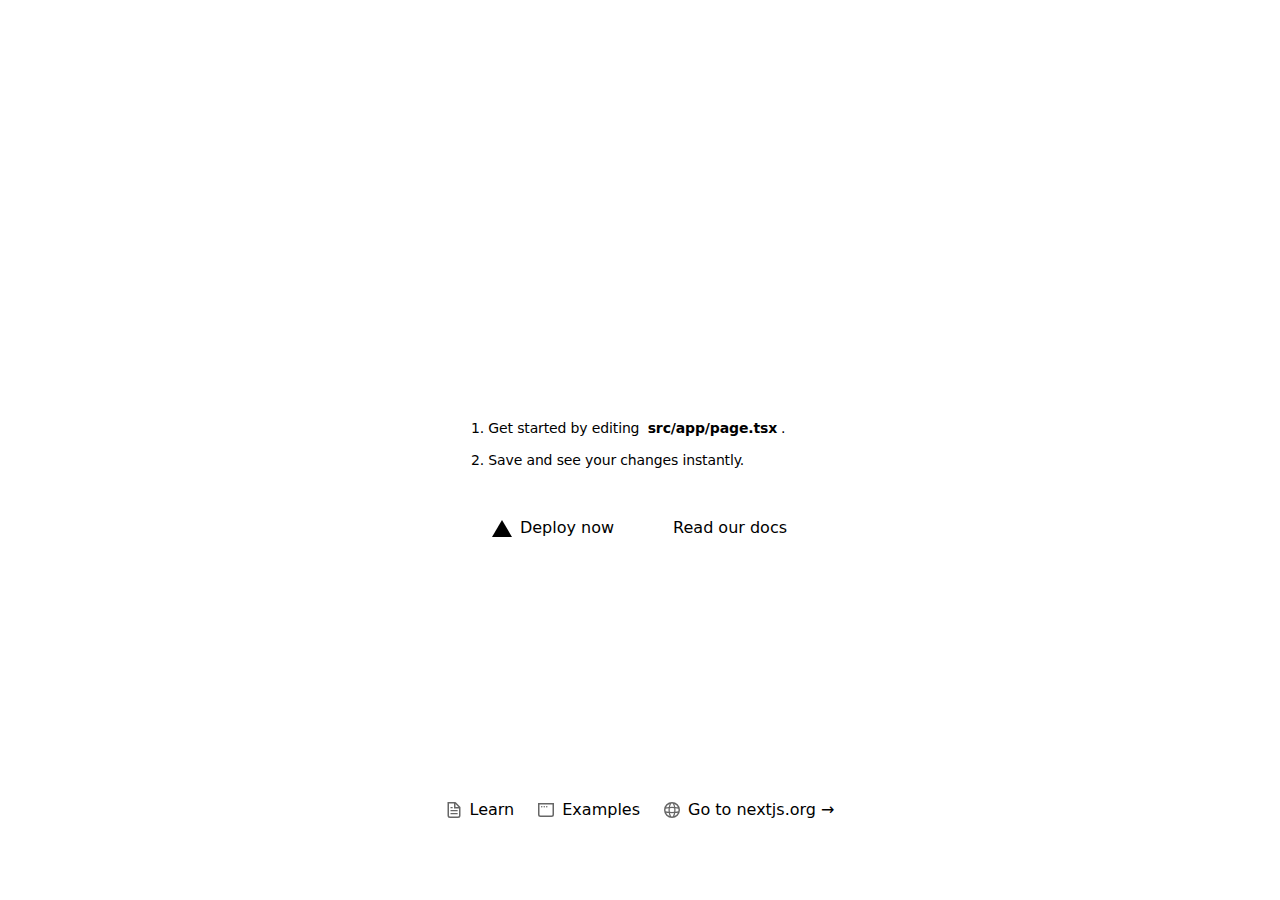
==== index.html @ 349f2f70 "Add files via upload" ====
<!DOCTYPE html><html lang="ru" class="dark text-foreground bg-background"><head><meta charSet="utf-8"/><meta name="viewport" content="width=device-width, initial-scale=1.0, maximum-scale=1.0, user-scalable=no"/><meta name="viewport" content="width=device-width, initial-scale=1, viewport-fit=cover"/><link rel="preload" as="image" href="/next.svg"/><link rel="stylesheet" href="/_next/static/css/9e25732e2ac1446e.css" data-precedence="next"/><link rel="preload" as="script" fetchPriority="low" href="/_next/static/chunks/webpack-11ab1e2c624dd3ed.js"/><script src="/_next/static/chunks/4bd1b696-5b6c0ccbd3c0c9ab.js" async=""></script><script src="/_next/static/chunks/684-99281437c2b98785.js" async=""></script><script src="/_next/static/chunks/main-app-9868507f063e5e89.js" async=""></script><script src="/_next/static/chunks/app/layout-dc37178c2149ed8d.js" async=""></script><script src="/_next/static/chunks/63-017d73ed777e69fa.js" async=""></script><script src="/_next/static/chunks/app/page-a7301f3946f22b91.js" async=""></script><meta name="theme-color" content="#000000"/><title>Create Next App</title><meta name="description" content="Generated by create next app"/><link rel="icon" href="/favicon.ico" type="image/x-icon" sizes="16x16"/><script src="/_next/static/chunks/polyfills-42372ed130431b0a.js" noModule=""></script></head><body><div class="grid grid-rows-[20px_1fr_20px] items-center justify-items-center min-h-screen p-8 pb-20 gap-16 sm:p-20 font-[family-name:var(--font-geist-sans)]"><main class="flex flex-col gap-[32px] row-start-2 items-center sm:items-start"><img alt="Next.js logo" width="180" height="38" decoding="async" data-nimg="1" class="dark:invert" style="color:transparent" src="/next.svg"/><ol class="list-inside list-decimal text-sm/6 text-center sm:text-left font-[family-name:var(--font-geist-mono)]"><li class="mb-2 tracking-[-.01em]">Get started by editing<!-- --> <code class="bg-black/[.05] dark:bg-white/[.06] px-1 py-0.5 rounded font-[family-name:var(--font-geist-mono)] font-semibold">src/app/page.tsx</code>.</li><li class="tracking-[-.01em]">Save and see your changes instantly.</li></ol><div class="flex gap-4 items-center flex-col sm:flex-row"><a class="rounded-full border border-solid border-transparent transition-colors flex items-center justify-center bg-foreground text-background gap-2 hover:bg-[#383838] dark:hover:bg-[#ccc] font-medium text-sm sm:text-base h-10 sm:h-12 px-4 sm:px-5 sm:w-auto" href="https://vercel.com/new?utm_source=create-next-app&amp;utm_medium=appdir-template-tw&amp;utm_campaign=create-next-app" target="_blank" rel="noopener noreferrer"><img alt="Vercel logomark" loading="lazy" width="20" height="20" decoding="async" data-nimg="1" class="dark:invert" style="color:transparent" src="/vercel.svg"/>Deploy now</a><a class="rounded-full border border-solid border-black/[.08] dark:border-white/[.145] transition-colors flex items-center justify-center hover:bg-[#f2f2f2] dark:hover:bg-[#1a1a1a] hover:border-transparent font-medium text-sm sm:text-base h-10 sm:h-12 px-4 sm:px-5 w-full sm:w-auto md:w-[158px]" href="https://nextjs.org/docs?utm_source=create-next-app&amp;utm_medium=appdir-template-tw&amp;utm_campaign=create-next-app" target="_blank" rel="noopener noreferrer">Read our docs</a></div></main><footer class="row-start-3 flex gap-[24px] flex-wrap items-center justify-center"><a class="flex items-center gap-2 hover:underline hover:underline-offset-4" href="https://nextjs.org/learn?utm_source=create-next-app&amp;utm_medium=appdir-template-tw&amp;utm_campaign=create-next-app" target="_blank" rel="noopener noreferrer"><img aria-hidden="true" alt="File icon" loading="lazy" width="16" height="16" decoding="async" data-nimg="1" style="color:transparent" src="/file.svg"/>Learn</a><a class="flex items-center gap-2 hover:underline hover:underline-offset-4" href="https://vercel.com/templates?framework=next.js&amp;utm_source=create-next-app&amp;utm_medium=appdir-template-tw&amp;utm_campaign=create-next-app" target="_blank" rel="noopener noreferrer"><img aria-hidden="true" alt="Window icon" loading="lazy" width="16" height="16" decoding="async" data-nimg="1" style="color:transparent" src="/window.svg"/>Examples</a><a class="flex items-center gap-2 hover:underline hover:underline-offset-4" href="https://nextjs.org?utm_source=create-next-app&amp;utm_medium=appdir-template-tw&amp;utm_campaign=create-next-app" target="_blank" rel="noopener noreferrer"><img aria-hidden="true" alt="Globe icon" loading="lazy" width="16" height="16" decoding="async" data-nimg="1" style="color:transparent" src="/globe.svg"/>Go to nextjs.org →</a></footer></div><script src="/_next/static/chunks/webpack-11ab1e2c624dd3ed.js" async=""></script><script>(self.__next_f=self.__next_f||[]).push([0])</script><script>self.__next_f.push([1,"1:\"$Sreact.fragment\"\n2:I[881,[\"177\",\"static/chunks/app/layout-dc37178c2149ed8d.js\"],\"Providers\"]\n3:I[7555,[],\"\"]\n4:I[1295,[],\"\"]\n5:I[3063,[\"63\",\"static/chunks/63-017d73ed777e69fa.js\",\"974\",\"static/chunks/app/page-a7301f3946f22b91.js\"],\"Image\"]\n6:I[9665,[],\"OutletBoundary\"]\n9:I[9665,[],\"ViewportBoundary\"]\nb:I[9665,[],\"MetadataBoundary\"]\nd:I[6614,[],\"\"]\n:HL[\"/_next/static/css/9e25732e2ac1446e.css\",\"style\"]\n"])</script><script>self.__next_f.push([1,"0:{\"P\":null,\"b\":\"C2e_DMmZC1IGxZqJHC7cS\",\"p\":\"\",\"c\":[\"\",\"\"],\"i\":false,\"f\":[[[\"\",{\"children\":[\"__PAGE__\",{}]},\"$undefined\",\"$undefined\",true],[\"\",[\"$\",\"$1\",\"c\",{\"children\":[[[\"$\",\"link\",\"0\",{\"rel\":\"stylesheet\",\"href\":\"/_next/static/css/9e25732e2ac1446e.css\",\"precedence\":\"next\",\"crossOrigin\":\"$undefined\",\"nonce\":\"$undefined\"}]],[\"$\",\"html\",null,{\"lang\":\"ru\",\"className\":\"dark text-foreground bg-background\",\"children\":[[\"$\",\"head\",null,{\"children\":[\"$\",\"meta\",null,{\"name\":\"viewport\",\"content\":\"width=device-width, initial-scale=1.0, maximum-scale=1.0, user-scalable=no\"}]}],[\"$\",\"body\",null,{\"children\":[\"$\",\"$L2\",null,{\"children\":[\"$\",\"$L3\",null,{\"parallelRouterKey\":\"children\",\"error\":\"$undefined\",\"errorStyles\":\"$undefined\",\"errorScripts\":\"$undefined\",\"template\":[\"$\",\"$L4\",null,{}],\"templateStyles\":\"$undefined\",\"templateScripts\":\"$undefined\",\"notFound\":[[[\"$\",\"title\",null,{\"children\":\"404: This page could not be found.\"}],[\"$\",\"div\",null,{\"style\":{\"fontFamily\":\"system-ui,\\\"Segoe UI\\\",Roboto,Helvetica,Arial,sans-serif,\\\"Apple Color Emoji\\\",\\\"Segoe UI Emoji\\\"\",\"height\":\"100vh\",\"textAlign\":\"center\",\"display\":\"flex\",\"flexDirection\":\"column\",\"alignItems\":\"center\",\"justifyContent\":\"center\"},\"children\":[\"$\",\"div\",null,{\"children\":[[\"$\",\"style\",null,{\"dangerouslySetInnerHTML\":{\"__html\":\"body{color:#000;background:#fff;margin:0}.next-error-h1{border-right:1px solid rgba(0,0,0,.3)}@media (prefers-color-scheme:dark){body{color:#fff;background:#000}.next-error-h1{border-right:1px solid rgba(255,255,255,.3)}}\"}}],[\"$\",\"h1\",null,{\"className\":\"next-error-h1\",\"style\":{\"display\":\"inline-block\",\"margin\":\"0 20px 0 0\",\"padding\":\"0 23px 0 0\",\"fontSize\":24,\"fontWeight\":500,\"verticalAlign\":\"top\",\"lineHeight\":\"49px\"},\"children\":404}],[\"$\",\"div\",null,{\"style\":{\"display\":\"inline-block\"},\"children\":[\"$\",\"h2\",null,{\"style\":{\"fontSize\":14,\"fontWeight\":400,\"lineHeight\":\"49px\",\"margin\":0},\"children\":\"This page could not be found.\"}]}]]}]}]],[]],\"forbidden\":\"$undefined\",\"unauthorized\":\"$undefined\"}]}]}]]}]]}],{\"children\":[\"__PAGE__\",[\"$\",\"$1\",\"c\",{\"children\":[[\"$\",\"div\",null,{\"className\":\"grid grid-rows-[20px_1fr_20px] items-center justify-items-center min-h-screen p-8 pb-20 gap-16 sm:p-20 font-[family-name:var(--font-geist-sans)]\",\"children\":[[\"$\",\"main\",null,{\"className\":\"flex flex-col gap-[32px] row-start-2 items-center sm:items-start\",\"children\":[[\"$\",\"$L5\",null,{\"className\":\"dark:invert\",\"src\":\"/next.svg\",\"alt\":\"Next.js logo\",\"width\":180,\"height\":38,\"priority\":true}],[\"$\",\"ol\",null,{\"className\":\"list-inside list-decimal text-sm/6 text-center sm:text-left font-[family-name:var(--font-geist-mono)]\",\"children\":[[\"$\",\"li\",null,{\"className\":\"mb-2 tracking-[-.01em]\",\"children\":[\"Get started by editing\",\" \",[\"$\",\"code\",null,{\"className\":\"bg-black/[.05] dark:bg-white/[.06] px-1 py-0.5 rounded font-[family-name:var(--font-geist-mono)] font-semibold\",\"children\":\"src/app/page.tsx\"}],\".\"]}],[\"$\",\"li\",null,{\"className\":\"tracking-[-.01em]\",\"children\":\"Save and see your changes instantly.\"}]]}],[\"$\",\"div\",null,{\"className\":\"flex gap-4 items-center flex-col sm:flex-row\",\"children\":[[\"$\",\"a\",null,{\"className\":\"rounded-full border border-solid border-transparent transition-colors flex items-center justify-center bg-foreground text-background gap-2 hover:bg-[#383838] dark:hover:bg-[#ccc] font-medium text-sm sm:text-base h-10 sm:h-12 px-4 sm:px-5 sm:w-auto\",\"href\":\"https://vercel.com/new?utm_source=create-next-app\u0026utm_medium=appdir-template-tw\u0026utm_campaign=create-next-app\",\"target\":\"_blank\",\"rel\":\"noopener noreferrer\",\"children\":[[\"$\",\"$L5\",null,{\"className\":\"dark:invert\",\"src\":\"/vercel.svg\",\"alt\":\"Vercel logomark\",\"width\":20,\"height\":20}],\"Deploy now\"]}],[\"$\",\"a\",null,{\"className\":\"rounded-full border border-solid border-black/[.08] dark:border-white/[.145] transition-colors flex items-center justify-center hover:bg-[#f2f2f2] dark:hover:bg-[#1a1a1a] hover:border-transparent font-medium text-sm sm:text-base h-10 sm:h-12 px-4 sm:px-5 w-full sm:w-auto md:w-[158px]\",\"href\":\"https://nextjs.org/docs?utm_source=create-next-app\u0026utm_medium=appdir-template-tw\u0026utm_campaign=create-next-app\",\"target\":\"_blank\",\"rel\":\"noopener noreferrer\",\"children\":\"Read our docs\"}]]}]]}],[\"$\",\"footer\",null,{\"className\":\"row-start-3 flex gap-[24px] flex-wrap items-center justify-center\",\"children\":[[\"$\",\"a\",null,{\"className\":\"flex items-center gap-2 hover:underline hover:underline-offset-4\",\"href\":\"https://nextjs.org/learn?utm_source=create-next-app\u0026utm_medium=appdir-template-tw\u0026utm_campaign=create-next-app\",\"target\":\"_blank\",\"rel\":\"noopener noreferrer\",\"children\":[[\"$\",\"$L5\",null,{\"aria-hidden\":true,\"src\":\"/file.svg\",\"alt\":\"File icon\",\"width\":16,\"height\":16}],\"Learn\"]}],[\"$\",\"a\",null,{\"className\":\"flex items-center gap-2 hover:underline hover:underline-offset-4\",\"href\":\"https://vercel.com/templates?framework=next.js\u0026utm_source=create-next-app\u0026utm_medium=appdir-template-tw\u0026utm_campaign=create-next-app\",\"target\":\"_blank\",\"rel\":\"noopener noreferrer\",\"children\":[[\"$\",\"$L5\",null,{\"aria-hidden\":true,\"src\":\"/window.svg\",\"alt\":\"Window icon\",\"width\":16,\"height\":16}],\"Examples\"]}],[\"$\",\"a\",null,{\"className\":\"flex items-center gap-2 hover:underline hover:underline-offset-4\",\"href\":\"https://nextjs.org?utm_source=create-next-app\u0026utm_medium=appdir-template-tw\u0026utm_campaign=create-next-app\",\"target\":\"_blank\",\"rel\":\"noopener noreferrer\",\"children\":[[\"$\",\"$L5\",null,{\"aria-hidden\":true,\"src\":\"/globe.svg\",\"alt\":\"Globe icon\",\"width\":16,\"height\":16}],\"Go to nextjs.org →\"]}]]}]]}],\"$undefined\",null,[\"$\",\"$L6\",null,{\"children\":[\"$L7\",\"$L8\",null]}]]}],{},null,false]},null,false],[\"$\",\"$1\",\"h\",{\"children\":[null,[\"$\",\"$1\",\"USWDZdLztvkSHhdsUbe_R\",{\"children\":[[\"$\",\"$L9\",null,{\"children\":\"$La\"}],null]}],[\"$\",\"$Lb\",null,{\"children\":\"$Lc\"}]]}],false]],\"m\":\"$undefined\",\"G\":[\"$d\",\"$undefined\"],\"s\":false,\"S\":true}\n"])</script><script>self.__next_f.push([1,"a:[[\"$\",\"meta\",\"0\",{\"charSet\":\"utf-8\"}],[\"$\",\"meta\",\"1\",{\"name\":\"viewport\",\"content\":\"width=device-width, initial-scale=1, viewport-fit=cover\"}],[\"$\",\"meta\",\"2\",{\"name\":\"theme-color\",\"content\":\"#000000\"}]]\n7:null\n"])</script><script>self.__next_f.push([1,"8:null\nc:[[\"$\",\"title\",\"0\",{\"children\":\"Create Next App\"}],[\"$\",\"meta\",\"1\",{\"name\":\"description\",\"content\":\"Generated by create next app\"}],[\"$\",\"link\",\"2\",{\"rel\":\"icon\",\"href\":\"/favicon.ico\",\"type\":\"image/x-icon\",\"sizes\":\"16x16\"}]]\n"])</script></body></html>
---- _next/static/css/9e25732e2ac1446e.css ----
*,:after,:before{--tw-border-spacing-x:0;--tw-border-spacing-y:0;--tw-translate-x:0;--tw-translate-y:0;--tw-rotate:0;--tw-skew-x:0;--tw-skew-y:0;--tw-scale-x:1;--tw-scale-y:1;--tw-pan-x: ;--tw-pan-y: ;--tw-pinch-zoom: ;--tw-scroll-snap-strictness:proximity;--tw-gradient-from-position: ;--tw-gradient-via-position: ;--tw-gradient-to-position: ;--tw-ordinal: ;--tw-slashed-zero: ;--tw-numeric-figure: ;--tw-numeric-spacing: ;--tw-numeric-fraction: ;--tw-ring-inset: ;--tw-ring-offset-width:0px;--tw-ring-offset-color:#fff;--tw-ring-color:rgb(59 130 246/0.5);--tw-ring-offset-shadow:0 0 #0000;--tw-ring-shadow:0 0 #0000;--tw-shadow:0 0 #0000;--tw-shadow-colored:0 0 #0000;--tw-blur: ;--tw-brightness: ;--tw-contrast: ;--tw-grayscale: ;--tw-hue-rotate: ;--tw-invert: ;--tw-saturate: ;--tw-sepia: ;--tw-drop-shadow: ;--tw-backdrop-blur: ;--tw-backdrop-brightness: ;--tw-backdrop-contrast: ;--tw-backdrop-grayscale: ;--tw-backdrop-hue-rotate: ;--tw-backdrop-invert: ;--tw-backdrop-opacity: ;--tw-backdrop-saturate: ;--tw-backdrop-sepia: ;--tw-contain-size: ;--tw-contain-layout: ;--tw-contain-paint: ;--tw-contain-style: }::backdrop{--tw-border-spacing-x:0;--tw-border-spacing-y:0;--tw-translate-x:0;--tw-translate-y:0;--tw-rotate:0;--tw-skew-x:0;--tw-skew-y:0;--tw-scale-x:1;--tw-scale-y:1;--tw-pan-x: ;--tw-pan-y: ;--tw-pinch-zoom: ;--tw-scroll-snap-strictness:proximity;--tw-gradient-from-position: ;--tw-gradient-via-position: ;--tw-gradient-to-position: ;--tw-ordinal: ;--tw-slashed-zero: ;--tw-numeric-figure: ;--tw-numeric-spacing: ;--tw-numeric-fraction: ;--tw-ring-inset: ;--tw-ring-offset-width:0px;--tw-ring-offset-color:#fff;--tw-ring-color:rgb(59 130 246/0.5);--tw-ring-offset-shadow:0 0 #0000;--tw-ring-shadow:0 0 #0000;--tw-shadow:0 0 #0000;--tw-shadow-colored:0 0 #0000;--tw-blur: ;--tw-brightness: ;--tw-contrast: ;--tw-grayscale: ;--tw-hue-rotate: ;--tw-invert: ;--tw-saturate: ;--tw-sepia: ;--tw-drop-shadow: ;--tw-backdrop-blur: ;--tw-backdrop-brightness: ;--tw-backdrop-contrast: ;--tw-backdrop-grayscale: ;--tw-backdrop-hue-rotate: ;--tw-backdrop-invert: ;--tw-backdrop-opacity: ;--tw-backdrop-saturate: ;--tw-backdrop-sepia: ;--tw-contain-size: ;--tw-contain-layout: ;--tw-contain-paint: ;--tw-contain-style: }/*
! tailwindcss v3.4.17 | MIT License | https://tailwindcss.com
*/*,:after,:before{box-sizing:border-box;border:0 solid #e5e7eb}:after,:before{--tw-content:""}:host,html{line-height:1.5;-webkit-text-size-adjust:100%;-moz-tab-size:4;-o-tab-size:4;tab-size:4;font-family:ui-sans-serif,system-ui,sans-serif,Apple Color Emoji,Segoe UI Emoji,Segoe UI Symbol,Noto Color Emoji;font-feature-settings:normal;font-variation-settings:normal;-webkit-tap-highlight-color:transparent}body{margin:0;line-height:inherit}hr{height:0;color:inherit;border-top-width:1px}abbr:where([title]){-webkit-text-decoration:underline dotted;text-decoration:underline dotted}h1,h2,h3,h4,h5,h6{font-size:inherit;font-weight:inherit}a{color:inherit;text-decoration:inherit}b,strong{font-weight:bolder}code,kbd,pre,samp{font-family:ui-monospace,SFMono-Regular,Menlo,Monaco,Consolas,Liberation Mono,Courier New,monospace;font-feature-settings:normal;font-variation-settings:normal;font-size:1em}small{font-size:80%}sub,sup{font-size:75%;line-height:0;position:relative;vertical-align:baseline}sub{bottom:-.25em}sup{top:-.5em}table{text-indent:0;border-color:inherit;border-collapse:collapse}button,input,optgroup,select,textarea{font-family:inherit;font-feature-settings:inherit;font-variation-settings:inherit;font-size:100%;font-weight:inherit;line-height:inherit;letter-spacing:inherit;color:inherit;margin:0;padding:0}button,select{text-transform:none}button,input:where([type=button]),input:where([type=reset]),input:where([type=submit]){-webkit-appearance:button;background-color:transparent;background-image:none}:-moz-focusring{outline:auto}:-moz-ui-invalid{box-shadow:none}progress{vertical-align:baseline}::-webkit-inner-spin-button,::-webkit-outer-spin-button{height:auto}[type=search]{-webkit-appearance:textfield;outline-offset:-2px}::-webkit-search-decoration{-webkit-appearance:none}::-webkit-file-upload-button{-webkit-appearance:button;font:inherit}summary{display:list-item}blockquote,dd,dl,figure,h1,h2,h3,h4,h5,h6,hr,p,pre{margin:0}fieldset{margin:0}fieldset,legend{padding:0}menu,ol,ul{list-style:none;margin:0;padding:0}dialog{padding:0}textarea{resize:vertical}input::-moz-placeholder,textarea::-moz-placeholder{opacity:1;color:#9ca3af}input::placeholder,textarea::placeholder{opacity:1;color:#9ca3af}[role=button],button{cursor:pointer}:disabled{cursor:default}audio,canvas,embed,iframe,img,object,svg,video{display:block;vertical-align:middle}img,video{max-width:100%;height:auto}[hidden]:where(:not([hidden=until-found])){display:none}:root{--twc-transparent:0 0% 0%;--twc-transparent-opacity:0;--twc-white:0 0% 100%;--twc-lava:14.800000000000011 77.4% 54.9%;--twc-orange:32.30000000000001 88.9% 54.1%;--twc-green:155.79999999999995 100% 39.4%;--twc-yellow:#ffdd77;--twc-rose:#ff5f75;--twc-blue:207.10000000000002 100% 65.3%;--twc-black:#000000;--twc-pink-light:328 100% 70.2%;--twc-pink:329.1 100% 67.3%;--twc-pink-dark:329.1 89.3% 63.3%;--twc-cyan-light:194.29999999999995 93.2% 65.5%;--twc-cyan:194.20000000000005 79.8% 53.3%;--twc-cyan-dark:194.5 78% 48%;--twc-gray:0 0% 0%;--twc-gray-opacity:0;--twc-fill-primary:246.32deg 65.52% 5.69%/43%;--twc-fill-secondary:0 0% 11.8%;--twc-fill-tertiary:255.56deg 25.71% 20.59%/34.9%;--twc-fill-quaternary:0 0% 29.8%;--twc-fill-quinary:#1b1c1e;--twc-fill-switch:#373143;--twc-label-primary:0 0% 100%;--twc-label-secondary:0 0.8% 51.4%;--twc-label-tertiary:0 0% 43.1%;--twc-separator-primary:#1d1c20;--twc-separator-secondary:0 0% 29.8%}.absolute{position:absolute}.relative{position:relative}.bottom-0{bottom:0}.left-0{left:0}.right-0{right:0}.top-0{top:0}.z-10{z-index:10}.row-start-2{grid-row-start:2}.row-start-3{grid-row-start:3}.mb-2{margin-bottom:.5rem}.mb-5{margin-bottom:1.25rem}.mb-8{margin-bottom:2rem}.mb-9{margin-bottom:2.25rem}.mt-\[-50px\]{margin-top:-50px}.flex{display:flex}.grid{display:grid}.h-10{height:2.5rem}.h-dvh{height:100dvh}.min-h-screen{min-height:100vh}.w-full{width:100%}.list-inside{list-style-position:inside}.list-decimal{list-style-type:decimal}.grid-rows-\[20px_1fr_20px\]{grid-template-rows:20px 1fr 20px}.flex-col{flex-direction:column}.flex-wrap{flex-wrap:wrap}.items-center{align-items:center}.justify-center{justify-content:center}.justify-items-center{justify-items:center}.gap-16{gap:4rem}.gap-2{gap:.5rem}.gap-4{gap:1rem}.gap-\[24px\]{gap:24px}.gap-\[32px\]{gap:32px}.whitespace-pre-line{white-space:pre-line}.rounded{border-radius:.25rem}.rounded-full{border-radius:9999px}.rounded-xl{border-radius:.75rem}.border{border-width:1px}.border-solid{border-style:solid}.border-black\/\[\.08\]{border-color:rgb(0 0 0/.08)}.border-transparent{border-color:transparent}.bg-black\/\[\.05\]{background-color:rgb(0 0 0/.05)}.bg-fill-button{background-color:var(--twc-yellow)}.bg-fill-menu{background-color:var(--twc-black)}.object-cover{-o-object-fit:cover;object-fit:cover}.object-top{-o-object-position:top;object-position:top}.p-5{padding:1.25rem}.p-8{padding:2rem}.px-1{padding-left:.25rem;padding-right:.25rem}.px-4{padding-left:1rem;padding-right:1rem}.py-0\.5{padding-top:.125rem;padding-bottom:.125rem}.py-5{padding-top:1.25rem;padding-bottom:1.25rem}.pb-20{padding-bottom:5rem}.text-center{text-align:center}.font-\[family-name\:var\(--font-geist-mono\)\]{font-family:var(--font-geist-mono)}.font-\[family-name\:var\(--font-geist-sans\)\]{font-family:var(--font-geist-sans)}.text-2xl{font-size:1.5rem;line-height:2rem}.text-base{font-size:1rem;line-height:1.5rem}.text-sm{font-size:.875rem;line-height:1.25rem}.text-sm\/6{font-size:.875rem;line-height:1.5rem}.font-bold{font-weight:700}.font-extrabold{font-weight:800}.font-medium{font-weight:500}.font-semibold{font-weight:600}.tracking-\[-\.01em\]{letter-spacing:-.01em}.text-label-black{color:var(--twc-black)}.text-label-gray{--tw-text-opacity:1;color:rgb(170 170 170/var(--tw-text-opacity,1))}.text-label-white{--tw-text-opacity:1;color:rgb(255 255 255/var(--tw-text-opacity,1))}.transition-colors{transition-property:color,background-color,border-color,text-decoration-color,fill,stroke;transition-timing-function:cubic-bezier(.4,0,.2,1);transition-duration:.15s}html{font-size:16px;padding:0!important;overflow-x:hidden;scroll-padding-top:64px}body{min-height:100vh}.hover\:border-transparent:hover{border-color:transparent}.hover\:bg-\[\#383838\]:hover{--tw-bg-opacity:1;background-color:rgb(56 56 56/var(--tw-bg-opacity,1))}.hover\:bg-\[\#f2f2f2\]:hover{--tw-bg-opacity:1;background-color:rgb(242 242 242/var(--tw-bg-opacity,1))}.hover\:underline:hover{text-decoration-line:underline}.hover\:underline-offset-4:hover{text-underline-offset:4px}.dark\:border-white\/\[\.145\]:is(.dark *){border-color:rgb(255 255 255/.145)}.dark\:bg-white\/\[\.06\]:is(.dark *){background-color:rgb(255 255 255/.06)}.dark\:invert:is(.dark *){--tw-invert:invert(100%);filter:var(--tw-blur) var(--tw-brightness) var(--tw-contrast) var(--tw-grayscale) var(--tw-hue-rotate) var(--tw-invert) var(--tw-saturate) var(--tw-sepia) var(--tw-drop-shadow)}.dark\:hover\:bg-\[\#1a1a1a\]:hover:is(.dark *){--tw-bg-opacity:1;background-color:rgb(26 26 26/var(--tw-bg-opacity,1))}.dark\:hover\:bg-\[\#ccc\]:hover:is(.dark *){--tw-bg-opacity:1;background-color:rgb(204 204 204/var(--tw-bg-opacity,1))}@media (min-width:640px){.sm\:h-12{height:3rem}.sm\:w-auto{width:auto}.sm\:flex-row{flex-direction:row}.sm\:items-start{align-items:flex-start}.sm\:p-20{padding:5rem}.sm\:px-5{padding-left:1.25rem;padding-right:1.25rem}.sm\:text-left{text-align:left}.sm\:text-base{font-size:1rem;line-height:1.5rem}}@media (min-width:768px){.md\:w-\[158px\]{width:158px}}
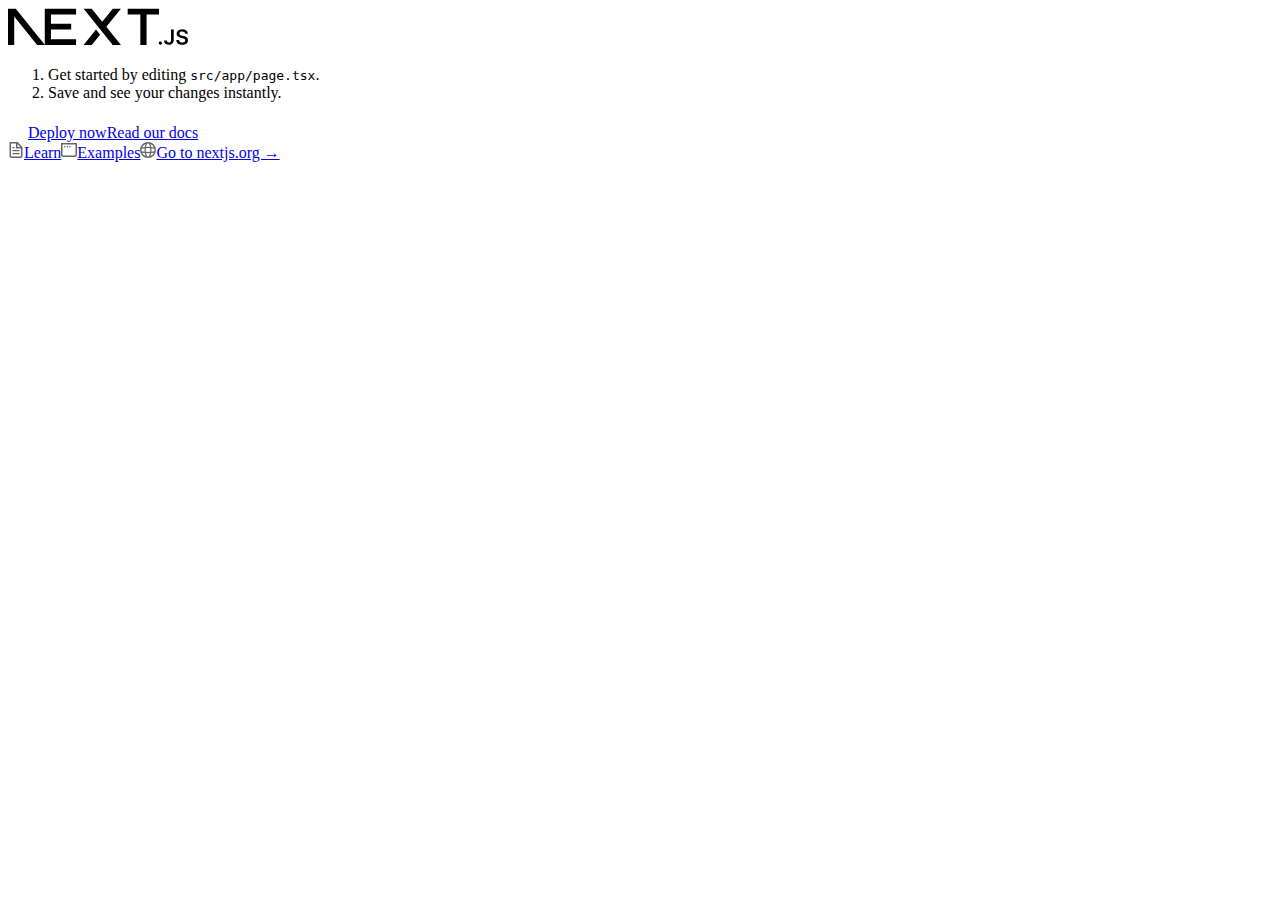
==== commit e4166939: "Add files via upload" ====
--- a/index.html
+++ b/index.html
@@ -1 +1 @@
-<!DOCTYPE html><html lang="ru" class="dark text-foreground bg-background"><head><meta charSet="utf-8"/><meta name="viewport" content="width=device-width, initial-scale=1.0, maximum-scale=1.0, user-scalable=no"/><meta name="viewport" content="width=device-width, initial-scale=1, viewport-fit=cover"/><link rel="preload" as="image" href="/next.svg"/><link rel="stylesheet" href="/_next/static/css/9e25732e2ac1446e.css" data-precedence="next"/><link rel="preload" as="script" fetchPriority="low" href="/_next/static/chunks/webpack-11ab1e2c624dd3ed.js"/><script src="/_next/static/chunks/4bd1b696-5b6c0ccbd3c0c9ab.js" async=""></script><script src="/_next/static/chunks/684-99281437c2b98785.js" async=""></script><script src="/_next/static/chunks/main-app-9868507f063e5e89.js" async=""></script><script src="/_next/static/chunks/app/layout-dc37178c2149ed8d.js" async=""></script><script src="/_next/static/chunks/63-017d73ed777e69fa.js" async=""></script><script src="/_next/static/chunks/app/page-a7301f3946f22b91.js" async=""></script><meta name="theme-color" content="#000000"/><title>Create Next App</title><meta name="description" content="Generated by create next app"/><link rel="icon" href="/favicon.ico" type="image/x-icon" sizes="16x16"/><script src="/_next/static/chunks/polyfills-42372ed130431b0a.js" noModule=""></script></head><body><div class="grid grid-rows-[20px_1fr_20px] items-center justify-items-center min-h-screen p-8 pb-20 gap-16 sm:p-20 font-[family-name:var(--font-geist-sans)]"><main class="flex flex-col gap-[32px] row-start-2 items-center sm:items-start"><img alt="Next.js logo" width="180" height="38" decoding="async" data-nimg="1" class="dark:invert" style="color:transparent" src="/next.svg"/><ol class="list-inside list-decimal text-sm/6 text-center sm:text-left font-[family-name:var(--font-geist-mono)]"><li class="mb-2 tracking-[-.01em]">Get started by editing<!-- --> <code class="bg-black/[.05] dark:bg-white/[.06] px-1 py-0.5 rounded font-[family-name:var(--font-geist-mono)] font-semibold">src/app/page.tsx</code>.</li><li class="tracking-[-.01em]">Save and see your changes instantly.</li></ol><div class="flex gap-4 items-center flex-col sm:flex-row"><a class="rounded-full border border-solid border-transparent transition-colors flex items-center justify-center bg-foreground text-background gap-2 hover:bg-[#383838] dark:hover:bg-[#ccc] font-medium text-sm sm:text-base h-10 sm:h-12 px-4 sm:px-5 sm:w-auto" href="https://vercel.com/new?utm_source=create-next-app&amp;utm_medium=appdir-template-tw&amp;utm_campaign=create-next-app" target="_blank" rel="noopener noreferrer"><img alt="Vercel logomark" loading="lazy" width="20" height="20" decoding="async" data-nimg="1" class="dark:invert" style="color:transparent" src="/vercel.svg"/>Deploy now</a><a class="rounded-full border border-solid border-black/[.08] dark:border-white/[.145] transition-colors flex items-center justify-center hover:bg-[#f2f2f2] dark:hover:bg-[#1a1a1a] hover:border-transparent font-medium text-sm sm:text-base h-10 sm:h-12 px-4 sm:px-5 w-full sm:w-auto md:w-[158px]" href="https://nextjs.org/docs?utm_source=create-next-app&amp;utm_medium=appdir-template-tw&amp;utm_campaign=create-next-app" target="_blank" rel="noopener noreferrer">Read our docs</a></div></main><footer class="row-start-3 flex gap-[24px] flex-wrap items-center justify-center"><a class="flex items-center gap-2 hover:underline hover:underline-offset-4" href="https://nextjs.org/learn?utm_source=create-next-app&amp;utm_medium=appdir-template-tw&amp;utm_campaign=create-next-app" target="_blank" rel="noopener noreferrer"><img aria-hidden="true" alt="File icon" loading="lazy" width="16" height="16" decoding="async" data-nimg="1" style="color:transparent" src="/file.svg"/>Learn</a><a class="flex items-center gap-2 hover:underline hover:underline-offset-4" href="https://vercel.com/templates?framework=next.js&amp;utm_source=create-next-app&amp;utm_medium=appdir-template-tw&amp;utm_campaign=create-next-app" target="_blank" rel="noopener noreferrer"><img aria-hidden="true" alt="Window icon" loading="lazy" width="16" height="16" decoding="async" data-nimg="1" style="color:transparent" src="/window.svg"/>Examples</a><a class="flex items-center gap-2 hover:underline hover:underline-offset-4" href="https://nextjs.org?utm_source=create-next-app&amp;utm_medium=appdir-template-tw&amp;utm_campaign=create-next-app" target="_blank" rel="noopener noreferrer"><img aria-hidden="true" alt="Globe icon" loading="lazy" width="16" height="16" decoding="async" data-nimg="1" style="color:transparent" src="/globe.svg"/>Go to nextjs.org →</a></footer></div><script src="/_next/static/chunks/webpack-11ab1e2c624dd3ed.js" async=""></script><script>(self.__next_f=self.__next_f||[]).push([0])</script><script>self.__next_f.push([1,"1:\"$Sreact.fragment\"\n2:I[881,[\"177\",\"static/chunks/app/layout-dc37178c2149ed8d.js\"],\"Providers\"]\n3:I[7555,[],\"\"]\n4:I[1295,[],\"\"]\n5:I[3063,[\"63\",\"static/chunks/63-017d73ed777e69fa.js\",\"974\",\"static/chunks/app/page-a7301f3946f22b91.js\"],\"Image\"]\n6:I[9665,[],\"OutletBoundary\"]\n9:I[9665,[],\"ViewportBoundary\"]\nb:I[9665,[],\"MetadataBoundary\"]\nd:I[6614,[],\"\"]\n:HL[\"/_next/static/css/9e25732e2ac1446e.css\",\"style\"]\n"])</script><script>self.__next_f.push([1,"0:{\"P\":null,\"b\":\"C2e_DMmZC1IGxZqJHC7cS\",\"p\":\"\",\"c\":[\"\",\"\"],\"i\":false,\"f\":[[[\"\",{\"children\":[\"__PAGE__\",{}]},\"$undefined\",\"$undefined\",true],[\"\",[\"$\",\"$1\",\"c\",{\"children\":[[[\"$\",\"link\",\"0\",{\"rel\":\"stylesheet\",\"href\":\"/_next/static/css/9e25732e2ac1446e.css\",\"precedence\":\"next\",\"crossOrigin\":\"$undefined\",\"nonce\":\"$undefined\"}]],[\"$\",\"html\",null,{\"lang\":\"ru\",\"className\":\"dark text-foreground bg-background\",\"children\":[[\"$\",\"head\",null,{\"children\":[\"$\",\"meta\",null,{\"name\":\"viewport\",\"content\":\"width=device-width, initial-scale=1.0, maximum-scale=1.0, user-scalable=no\"}]}],[\"$\",\"body\",null,{\"children\":[\"$\",\"$L2\",null,{\"children\":[\"$\",\"$L3\",null,{\"parallelRouterKey\":\"children\",\"error\":\"$undefined\",\"errorStyles\":\"$undefined\",\"errorScripts\":\"$undefined\",\"template\":[\"$\",\"$L4\",null,{}],\"templateStyles\":\"$undefined\",\"templateScripts\":\"$undefined\",\"notFound\":[[[\"$\",\"title\",null,{\"children\":\"404: This page could not be found.\"}],[\"$\",\"div\",null,{\"style\":{\"fontFamily\":\"system-ui,\\\"Segoe UI\\\",Roboto,Helvetica,Arial,sans-serif,\\\"Apple Color Emoji\\\",\\\"Segoe UI Emoji\\\"\",\"height\":\"100vh\",\"textAlign\":\"center\",\"display\":\"flex\",\"flexDirection\":\"column\",\"alignItems\":\"center\",\"justifyContent\":\"center\"},\"children\":[\"$\",\"div\",null,{\"children\":[[\"$\",\"style\",null,{\"dangerouslySetInnerHTML\":{\"__html\":\"body{color:#000;background:#fff;margin:0}.next-error-h1{border-right:1px solid rgba(0,0,0,.3)}@media (prefers-color-scheme:dark){body{color:#fff;background:#000}.next-error-h1{border-right:1px solid rgba(255,255,255,.3)}}\"}}],[\"$\",\"h1\",null,{\"className\":\"next-error-h1\",\"style\":{\"display\":\"inline-block\",\"margin\":\"0 20px 0 0\",\"padding\":\"0 23px 0 0\",\"fontSize\":24,\"fontWeight\":500,\"verticalAlign\":\"top\",\"lineHeight\":\"49px\"},\"children\":404}],[\"$\",\"div\",null,{\"style\":{\"display\":\"inline-block\"},\"children\":[\"$\",\"h2\",null,{\"style\":{\"fontSize\":14,\"fontWeight\":400,\"lineHeight\":\"49px\",\"margin\":0},\"children\":\"This page could not be found.\"}]}]]}]}]],[]],\"forbidden\":\"$undefined\",\"unauthorized\":\"$undefined\"}]}]}]]}]]}],{\"children\":[\"__PAGE__\",[\"$\",\"$1\",\"c\",{\"children\":[[\"$\",\"div\",null,{\"className\":\"grid grid-rows-[20px_1fr_20px] items-center justify-items-center min-h-screen p-8 pb-20 gap-16 sm:p-20 font-[family-name:var(--font-geist-sans)]\",\"children\":[[\"$\",\"main\",null,{\"className\":\"flex flex-col gap-[32px] row-start-2 items-center sm:items-start\",\"children\":[[\"$\",\"$L5\",null,{\"className\":\"dark:invert\",\"src\":\"/next.svg\",\"alt\":\"Next.js logo\",\"width\":180,\"height\":38,\"priority\":true}],[\"$\",\"ol\",null,{\"className\":\"list-inside list-decimal text-sm/6 text-center sm:text-left font-[family-name:var(--font-geist-mono)]\",\"children\":[[\"$\",\"li\",null,{\"className\":\"mb-2 tracking-[-.01em]\",\"children\":[\"Get started by editing\",\" \",[\"$\",\"code\",null,{\"className\":\"bg-black/[.05] dark:bg-white/[.06] px-1 py-0.5 rounded font-[family-name:var(--font-geist-mono)] font-semibold\",\"children\":\"src/app/page.tsx\"}],\".\"]}],[\"$\",\"li\",null,{\"className\":\"tracking-[-.01em]\",\"children\":\"Save and see your changes instantly.\"}]]}],[\"$\",\"div\",null,{\"className\":\"flex gap-4 items-center flex-col sm:flex-row\",\"children\":[[\"$\",\"a\",null,{\"className\":\"rounded-full border border-solid border-transparent transition-colors flex items-center justify-center bg-foreground text-background gap-2 hover:bg-[#383838] dark:hover:bg-[#ccc] font-medium text-sm sm:text-base h-10 sm:h-12 px-4 sm:px-5 sm:w-auto\",\"href\":\"https://vercel.com/new?utm_source=create-next-app\u0026utm_medium=appdir-template-tw\u0026utm_campaign=create-next-app\",\"target\":\"_blank\",\"rel\":\"noopener noreferrer\",\"children\":[[\"$\",\"$L5\",null,{\"className\":\"dark:invert\",\"src\":\"/vercel.svg\",\"alt\":\"Vercel logomark\",\"width\":20,\"height\":20}],\"Deploy now\"]}],[\"$\",\"a\",null,{\"className\":\"rounded-full border border-solid border-black/[.08] dark:border-white/[.145] transition-colors flex items-center justify-center hover:bg-[#f2f2f2] dark:hover:bg-[#1a1a1a] hover:border-transparent font-medium text-sm sm:text-base h-10 sm:h-12 px-4 sm:px-5 w-full sm:w-auto md:w-[158px]\",\"href\":\"https://nextjs.org/docs?utm_source=create-next-app\u0026utm_medium=appdir-template-tw\u0026utm_campaign=create-next-app\",\"target\":\"_blank\",\"rel\":\"noopener noreferrer\",\"children\":\"Read our docs\"}]]}]]}],[\"$\",\"footer\",null,{\"className\":\"row-start-3 flex gap-[24px] flex-wrap items-center justify-center\",\"children\":[[\"$\",\"a\",null,{\"className\":\"flex items-center gap-2 hover:underline hover:underline-offset-4\",\"href\":\"https://nextjs.org/learn?utm_source=create-next-app\u0026utm_medium=appdir-template-tw\u0026utm_campaign=create-next-app\",\"target\":\"_blank\",\"rel\":\"noopener noreferrer\",\"children\":[[\"$\",\"$L5\",null,{\"aria-hidden\":true,\"src\":\"/file.svg\",\"alt\":\"File icon\",\"width\":16,\"height\":16}],\"Learn\"]}],[\"$\",\"a\",null,{\"className\":\"flex items-center gap-2 hover:underline hover:underline-offset-4\",\"href\":\"https://vercel.com/templates?framework=next.js\u0026utm_source=create-next-app\u0026utm_medium=appdir-template-tw\u0026utm_campaign=create-next-app\",\"target\":\"_blank\",\"rel\":\"noopener noreferrer\",\"children\":[[\"$\",\"$L5\",null,{\"aria-hidden\":true,\"src\":\"/window.svg\",\"alt\":\"Window icon\",\"width\":16,\"height\":16}],\"Examples\"]}],[\"$\",\"a\",null,{\"className\":\"flex items-center gap-2 hover:underline hover:underline-offset-4\",\"href\":\"https://nextjs.org?utm_source=create-next-app\u0026utm_medium=appdir-template-tw\u0026utm_campaign=create-next-app\",\"target\":\"_blank\",\"rel\":\"noopener noreferrer\",\"children\":[[\"$\",\"$L5\",null,{\"aria-hidden\":true,\"src\":\"/globe.svg\",\"alt\":\"Globe icon\",\"width\":16,\"height\":16}],\"Go to nextjs.org →\"]}]]}]]}],\"$undefined\",null,[\"$\",\"$L6\",null,{\"children\":[\"$L7\",\"$L8\",null]}]]}],{},null,false]},null,false],[\"$\",\"$1\",\"h\",{\"children\":[null,[\"$\",\"$1\",\"USWDZdLztvkSHhdsUbe_R\",{\"children\":[[\"$\",\"$L9\",null,{\"children\":\"$La\"}],null]}],[\"$\",\"$Lb\",null,{\"children\":\"$Lc\"}]]}],false]],\"m\":\"$undefined\",\"G\":[\"$d\",\"$undefined\"],\"s\":false,\"S\":true}\n"])</script><script>self.__next_f.push([1,"a:[[\"$\",\"meta\",\"0\",{\"charSet\":\"utf-8\"}],[\"$\",\"meta\",\"1\",{\"name\":\"viewport\",\"content\":\"width=device-width, initial-scale=1, viewport-fit=cover\"}],[\"$\",\"meta\",\"2\",{\"name\":\"theme-color\",\"content\":\"#000000\"}]]\n7:null\n"])</script><script>self.__next_f.push([1,"8:null\nc:[[\"$\",\"title\",\"0\",{\"children\":\"Create Next App\"}],[\"$\",\"meta\",\"1\",{\"name\":\"description\",\"content\":\"Generated by create next app\"}],[\"$\",\"link\",\"2\",{\"rel\":\"icon\",\"href\":\"/favicon.ico\",\"type\":\"image/x-icon\",\"sizes\":\"16x16\"}]]\n"])</script></body></html>+<!DOCTYPE html><html lang="ru" class="dark text-foreground bg-background"><head><meta charSet="utf-8"/><meta name="viewport" content="width=device-width, initial-scale=1.0, maximum-scale=1.0, user-scalable=no"/><meta name="viewport" content="width=device-width, initial-scale=1, viewport-fit=cover"/><link rel="preload" as="image" href="/next.svg"/><link rel="stylesheet" href="/shotix-maintenance/_next/static/css/9e25732e2ac1446e.css" data-precedence="next"/><link rel="preload" as="script" fetchPriority="low" href="/shotix-maintenance/_next/static/chunks/webpack-ff5a10a2c4c3b2c6.js"/><script src="/shotix-maintenance/_next/static/chunks/4bd1b696-b03311408a90ca6f.js" async=""></script><script src="/shotix-maintenance/_next/static/chunks/684-5344043ca211b3ce.js" async=""></script><script src="/shotix-maintenance/_next/static/chunks/main-app-9868507f063e5e89.js" async=""></script><script src="/shotix-maintenance/_next/static/chunks/app/layout-dc37178c2149ed8d.js" async=""></script><script src="/shotix-maintenance/_next/static/chunks/63-2aab994d6d49482e.js" async=""></script><script src="/shotix-maintenance/_next/static/chunks/app/page-a7301f3946f22b91.js" async=""></script><meta name="theme-color" content="#000000"/><title>Create Next App</title><meta name="description" content="Generated by create next app"/><link rel="icon" href="/shotix-maintenance/favicon.ico" type="image/x-icon" sizes="16x16"/><script src="/shotix-maintenance/_next/static/chunks/polyfills-42372ed130431b0a.js" noModule=""></script></head><body><div class="grid grid-rows-[20px_1fr_20px] items-center justify-items-center min-h-screen p-8 pb-20 gap-16 sm:p-20 font-[family-name:var(--font-geist-sans)]"><main class="flex flex-col gap-[32px] row-start-2 items-center sm:items-start"><img alt="Next.js logo" width="180" height="38" decoding="async" data-nimg="1" class="dark:invert" style="color:transparent" src="/next.svg"/><ol class="list-inside list-decimal text-sm/6 text-center sm:text-left font-[family-name:var(--font-geist-mono)]"><li class="mb-2 tracking-[-.01em]">Get started by editing<!-- --> <code class="bg-black/[.05] dark:bg-white/[.06] px-1 py-0.5 rounded font-[family-name:var(--font-geist-mono)] font-semibold">src/app/page.tsx</code>.</li><li class="tracking-[-.01em]">Save and see your changes instantly.</li></ol><div class="flex gap-4 items-center flex-col sm:flex-row"><a class="rounded-full border border-solid border-transparent transition-colors flex items-center justify-center bg-foreground text-background gap-2 hover:bg-[#383838] dark:hover:bg-[#ccc] font-medium text-sm sm:text-base h-10 sm:h-12 px-4 sm:px-5 sm:w-auto" href="https://vercel.com/new?utm_source=create-next-app&amp;utm_medium=appdir-template-tw&amp;utm_campaign=create-next-app" target="_blank" rel="noopener noreferrer"><img alt="Vercel logomark" loading="lazy" width="20" height="20" decoding="async" data-nimg="1" class="dark:invert" style="color:transparent" src="/vercel.svg"/>Deploy now</a><a class="rounded-full border border-solid border-black/[.08] dark:border-white/[.145] transition-colors flex items-center justify-center hover:bg-[#f2f2f2] dark:hover:bg-[#1a1a1a] hover:border-transparent font-medium text-sm sm:text-base h-10 sm:h-12 px-4 sm:px-5 w-full sm:w-auto md:w-[158px]" href="https://nextjs.org/docs?utm_source=create-next-app&amp;utm_medium=appdir-template-tw&amp;utm_campaign=create-next-app" target="_blank" rel="noopener noreferrer">Read our docs</a></div></main><footer class="row-start-3 flex gap-[24px] flex-wrap items-center justify-center"><a class="flex items-center gap-2 hover:underline hover:underline-offset-4" href="https://nextjs.org/learn?utm_source=create-next-app&amp;utm_medium=appdir-template-tw&amp;utm_campaign=create-next-app" target="_blank" rel="noopener noreferrer"><img aria-hidden="true" alt="File icon" loading="lazy" width="16" height="16" decoding="async" data-nimg="1" style="color:transparent" src="/file.svg"/>Learn</a><a class="flex items-center gap-2 hover:underline hover:underline-offset-4" href="https://vercel.com/templates?framework=next.js&amp;utm_source=create-next-app&amp;utm_medium=appdir-template-tw&amp;utm_campaign=create-next-app" target="_blank" rel="noopener noreferrer"><img aria-hidden="true" alt="Window icon" loading="lazy" width="16" height="16" decoding="async" data-nimg="1" style="color:transparent" src="/window.svg"/>Examples</a><a class="flex items-center gap-2 hover:underline hover:underline-offset-4" href="https://nextjs.org?utm_source=create-next-app&amp;utm_medium=appdir-template-tw&amp;utm_campaign=create-next-app" target="_blank" rel="noopener noreferrer"><img aria-hidden="true" alt="Globe icon" loading="lazy" width="16" height="16" decoding="async" data-nimg="1" style="color:transparent" src="/globe.svg"/>Go to nextjs.org →</a></footer></div><script src="/shotix-maintenance/_next/static/chunks/webpack-ff5a10a2c4c3b2c6.js" async=""></script><script>(self.__next_f=self.__next_f||[]).push([0])</script><script>self.__next_f.push([1,"1:\"$Sreact.fragment\"\n2:I[881,[\"177\",\"static/chunks/app/layout-dc37178c2149ed8d.js\"],\"Providers\"]\n3:I[7555,[],\"\"]\n4:I[1295,[],\"\"]\n5:I[3063,[\"63\",\"static/chunks/63-2aab994d6d49482e.js\",\"974\",\"static/chunks/app/page-a7301f3946f22b91.js\"],\"Image\"]\n6:I[9665,[],\"OutletBoundary\"]\n9:I[9665,[],\"ViewportBoundary\"]\nb:I[9665,[],\"MetadataBoundary\"]\nd:I[6614,[],\"\"]\n:HL[\"/shotix-maintenance/_next/static/css/9e25732e2ac1446e.css\",\"style\"]\n"])</script><script>self.__next_f.push([1,"0:{\"P\":null,\"b\":\"i0FxhbJDfd3k5bNlYsJDd\",\"p\":\"/shotix-maintenance\",\"c\":[\"\",\"\"],\"i\":false,\"f\":[[[\"\",{\"children\":[\"__PAGE__\",{}]},\"$undefined\",\"$undefined\",true],[\"\",[\"$\",\"$1\",\"c\",{\"children\":[[[\"$\",\"link\",\"0\",{\"rel\":\"stylesheet\",\"href\":\"/shotix-maintenance/_next/static/css/9e25732e2ac1446e.css\",\"precedence\":\"next\",\"crossOrigin\":\"$undefined\",\"nonce\":\"$undefined\"}]],[\"$\",\"html\",null,{\"lang\":\"ru\",\"className\":\"dark text-foreground bg-background\",\"children\":[[\"$\",\"head\",null,{\"children\":[\"$\",\"meta\",null,{\"name\":\"viewport\",\"content\":\"width=device-width, initial-scale=1.0, maximum-scale=1.0, user-scalable=no\"}]}],[\"$\",\"body\",null,{\"children\":[\"$\",\"$L2\",null,{\"children\":[\"$\",\"$L3\",null,{\"parallelRouterKey\":\"children\",\"error\":\"$undefined\",\"errorStyles\":\"$undefined\",\"errorScripts\":\"$undefined\",\"template\":[\"$\",\"$L4\",null,{}],\"templateStyles\":\"$undefined\",\"templateScripts\":\"$undefined\",\"notFound\":[[[\"$\",\"title\",null,{\"children\":\"404: This page could not be found.\"}],[\"$\",\"div\",null,{\"style\":{\"fontFamily\":\"system-ui,\\\"Segoe UI\\\",Roboto,Helvetica,Arial,sans-serif,\\\"Apple Color Emoji\\\",\\\"Segoe UI Emoji\\\"\",\"height\":\"100vh\",\"textAlign\":\"center\",\"display\":\"flex\",\"flexDirection\":\"column\",\"alignItems\":\"center\",\"justifyContent\":\"center\"},\"children\":[\"$\",\"div\",null,{\"children\":[[\"$\",\"style\",null,{\"dangerouslySetInnerHTML\":{\"__html\":\"body{color:#000;background:#fff;margin:0}.next-error-h1{border-right:1px solid rgba(0,0,0,.3)}@media (prefers-color-scheme:dark){body{color:#fff;background:#000}.next-error-h1{border-right:1px solid rgba(255,255,255,.3)}}\"}}],[\"$\",\"h1\",null,{\"className\":\"next-error-h1\",\"style\":{\"display\":\"inline-block\",\"margin\":\"0 20px 0 0\",\"padding\":\"0 23px 0 0\",\"fontSize\":24,\"fontWeight\":500,\"verticalAlign\":\"top\",\"lineHeight\":\"49px\"},\"children\":404}],[\"$\",\"div\",null,{\"style\":{\"display\":\"inline-block\"},\"children\":[\"$\",\"h2\",null,{\"style\":{\"fontSize\":14,\"fontWeight\":400,\"lineHeight\":\"49px\",\"margin\":0},\"children\":\"This page could not be found.\"}]}]]}]}]],[]],\"forbidden\":\"$undefined\",\"unauthorized\":\"$undefined\"}]}]}]]}]]}],{\"children\":[\"__PAGE__\",[\"$\",\"$1\",\"c\",{\"children\":[[\"$\",\"div\",null,{\"className\":\"grid grid-rows-[20px_1fr_20px] items-center justify-items-center min-h-screen p-8 pb-20 gap-16 sm:p-20 font-[family-name:var(--font-geist-sans)]\",\"children\":[[\"$\",\"main\",null,{\"className\":\"flex flex-col gap-[32px] row-start-2 items-center sm:items-start\",\"children\":[[\"$\",\"$L5\",null,{\"className\":\"dark:invert\",\"src\":\"/next.svg\",\"alt\":\"Next.js logo\",\"width\":180,\"height\":38,\"priority\":true}],[\"$\",\"ol\",null,{\"className\":\"list-inside list-decimal text-sm/6 text-center sm:text-left font-[family-name:var(--font-geist-mono)]\",\"children\":[[\"$\",\"li\",null,{\"className\":\"mb-2 tracking-[-.01em]\",\"children\":[\"Get started by editing\",\" \",[\"$\",\"code\",null,{\"className\":\"bg-black/[.05] dark:bg-white/[.06] px-1 py-0.5 rounded font-[family-name:var(--font-geist-mono)] font-semibold\",\"children\":\"src/app/page.tsx\"}],\".\"]}],[\"$\",\"li\",null,{\"className\":\"tracking-[-.01em]\",\"children\":\"Save and see your changes instantly.\"}]]}],[\"$\",\"div\",null,{\"className\":\"flex gap-4 items-center flex-col sm:flex-row\",\"children\":[[\"$\",\"a\",null,{\"className\":\"rounded-full border border-solid border-transparent transition-colors flex items-center justify-center bg-foreground text-background gap-2 hover:bg-[#383838] dark:hover:bg-[#ccc] font-medium text-sm sm:text-base h-10 sm:h-12 px-4 sm:px-5 sm:w-auto\",\"href\":\"https://vercel.com/new?utm_source=create-next-app\u0026utm_medium=appdir-template-tw\u0026utm_campaign=create-next-app\",\"target\":\"_blank\",\"rel\":\"noopener noreferrer\",\"children\":[[\"$\",\"$L5\",null,{\"className\":\"dark:invert\",\"src\":\"/vercel.svg\",\"alt\":\"Vercel logomark\",\"width\":20,\"height\":20}],\"Deploy now\"]}],[\"$\",\"a\",null,{\"className\":\"rounded-full border border-solid border-black/[.08] dark:border-white/[.145] transition-colors flex items-center justify-center hover:bg-[#f2f2f2] dark:hover:bg-[#1a1a1a] hover:border-transparent font-medium text-sm sm:text-base h-10 sm:h-12 px-4 sm:px-5 w-full sm:w-auto md:w-[158px]\",\"href\":\"https://nextjs.org/docs?utm_source=create-next-app\u0026utm_medium=appdir-template-tw\u0026utm_campaign=create-next-app\",\"target\":\"_blank\",\"rel\":\"noopener noreferrer\",\"children\":\"Read our docs\"}]]}]]}],[\"$\",\"footer\",null,{\"className\":\"row-start-3 flex gap-[24px] flex-wrap items-center justify-center\",\"children\":[[\"$\",\"a\",null,{\"className\":\"flex items-center gap-2 hover:underline hover:underline-offset-4\",\"href\":\"https://nextjs.org/learn?utm_source=create-next-app\u0026utm_medium=appdir-template-tw\u0026utm_campaign=create-next-app\",\"target\":\"_blank\",\"rel\":\"noopener noreferrer\",\"children\":[[\"$\",\"$L5\",null,{\"aria-hidden\":true,\"src\":\"/file.svg\",\"alt\":\"File icon\",\"width\":16,\"height\":16}],\"Learn\"]}],[\"$\",\"a\",null,{\"className\":\"flex items-center gap-2 hover:underline hover:underline-offset-4\",\"href\":\"https://vercel.com/templates?framework=next.js\u0026utm_source=create-next-app\u0026utm_medium=appdir-template-tw\u0026utm_campaign=create-next-app\",\"target\":\"_blank\",\"rel\":\"noopener noreferrer\",\"children\":[[\"$\",\"$L5\",null,{\"aria-hidden\":true,\"src\":\"/window.svg\",\"alt\":\"Window icon\",\"width\":16,\"height\":16}],\"Examples\"]}],[\"$\",\"a\",null,{\"className\":\"flex items-center gap-2 hover:underline hover:underline-offset-4\",\"href\":\"https://nextjs.org?utm_source=create-next-app\u0026utm_medium=appdir-template-tw\u0026utm_campaign=create-next-app\",\"target\":\"_blank\",\"rel\":\"noopener noreferrer\",\"children\":[[\"$\",\"$L5\",null,{\"aria-hidden\":true,\"src\":\"/globe.svg\",\"alt\":\"Globe icon\",\"width\":16,\"height\":16}],\"Go to nextjs.org →\"]}]]}]]}],\"$undefined\",null,[\"$\",\"$L6\",null,{\"children\":[\"$L7\",\"$L8\",null]}]]}],{},null,false]},null,false],[\"$\",\"$1\",\"h\",{\"children\":[null,[\"$\",\"$1\",\"dan6yHxJ1O7agLGIB71oE\",{\"children\":[[\"$\",\"$L9\",null,{\"children\":\"$La\"}],null]}],[\"$\",\"$Lb\",null,{\"children\":\"$Lc\"}]]}],false]],\"m\":\"$undefined\",\"G\":[\"$d\",\"$undefined\"],\"s\":false,\"S\":true}\n"])</script><script>self.__next_f.push([1,"a:[[\"$\",\"meta\",\"0\",{\"charSet\":\"utf-8\"}],[\"$\",\"meta\",\"1\",{\"name\":\"viewport\",\"content\":\"width=device-width, initial-scale=1, viewport-fit=cover\"}],[\"$\",\"meta\",\"2\",{\"name\":\"theme-color\",\"content\":\"#000000\"}]]\n7:null\n"])</script><script>self.__next_f.push([1,"8:null\nc:[[\"$\",\"title\",\"0\",{\"children\":\"Create Next App\"}],[\"$\",\"meta\",\"1\",{\"name\":\"description\",\"content\":\"Generated by create next app\"}],[\"$\",\"link\",\"2\",{\"rel\":\"icon\",\"href\":\"/shotix-maintenance/favicon.ico\",\"type\":\"image/x-icon\",\"sizes\":\"16x16\"}]]\n"])</script></body></html>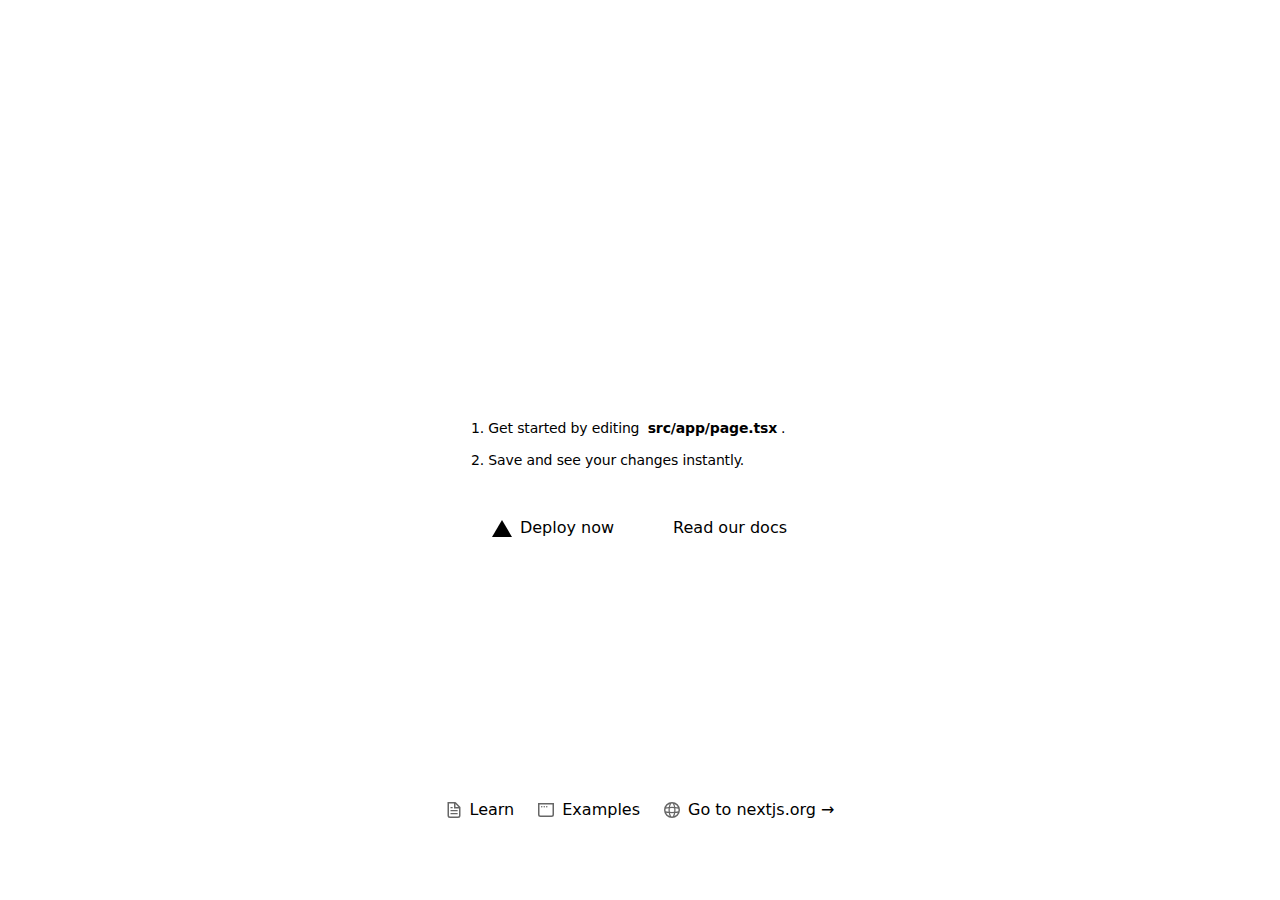
==== commit e40f1837: "Add files via upload" ====
--- a/index.html
+++ b/index.html
@@ -1 +1 @@
-<!DOCTYPE html><html lang="ru" class="dark text-foreground bg-background"><head><meta charSet="utf-8"/><meta name="viewport" content="width=device-width, initial-scale=1.0, maximum-scale=1.0, user-scalable=no"/><meta name="viewport" content="width=device-width, initial-scale=1, viewport-fit=cover"/><link rel="preload" as="image" href="/next.svg"/><link rel="stylesheet" href="/shotix-maintenance/_next/static/css/9e25732e2ac1446e.css" data-precedence="next"/><link rel="preload" as="script" fetchPriority="low" href="/shotix-maintenance/_next/static/chunks/webpack-ff5a10a2c4c3b2c6.js"/><script src="/shotix-maintenance/_next/static/chunks/4bd1b696-b03311408a90ca6f.js" async=""></script><script src="/shotix-maintenance/_next/static/chunks/684-5344043ca211b3ce.js" async=""></script><script src="/shotix-maintenance/_next/static/chunks/main-app-9868507f063e5e89.js" async=""></script><script src="/shotix-maintenance/_next/static/chunks/app/layout-dc37178c2149ed8d.js" async=""></script><script src="/shotix-maintenance/_next/static/chunks/63-2aab994d6d49482e.js" async=""></script><script src="/shotix-maintenance/_next/static/chunks/app/page-a7301f3946f22b91.js" async=""></script><meta name="theme-color" content="#000000"/><title>Create Next App</title><meta name="description" content="Generated by create next app"/><link rel="icon" href="/shotix-maintenance/favicon.ico" type="image/x-icon" sizes="16x16"/><script src="/shotix-maintenance/_next/static/chunks/polyfills-42372ed130431b0a.js" noModule=""></script></head><body><div class="grid grid-rows-[20px_1fr_20px] items-center justify-items-center min-h-screen p-8 pb-20 gap-16 sm:p-20 font-[family-name:var(--font-geist-sans)]"><main class="flex flex-col gap-[32px] row-start-2 items-center sm:items-start"><img alt="Next.js logo" width="180" height="38" decoding="async" data-nimg="1" class="dark:invert" style="color:transparent" src="/next.svg"/><ol class="list-inside list-decimal text-sm/6 text-center sm:text-left font-[family-name:var(--font-geist-mono)]"><li class="mb-2 tracking-[-.01em]">Get started by editing<!-- --> <code class="bg-black/[.05] dark:bg-white/[.06] px-1 py-0.5 rounded font-[family-name:var(--font-geist-mono)] font-semibold">src/app/page.tsx</code>.</li><li class="tracking-[-.01em]">Save and see your changes instantly.</li></ol><div class="flex gap-4 items-center flex-col sm:flex-row"><a class="rounded-full border border-solid border-transparent transition-colors flex items-center justify-center bg-foreground text-background gap-2 hover:bg-[#383838] dark:hover:bg-[#ccc] font-medium text-sm sm:text-base h-10 sm:h-12 px-4 sm:px-5 sm:w-auto" href="https://vercel.com/new?utm_source=create-next-app&amp;utm_medium=appdir-template-tw&amp;utm_campaign=create-next-app" target="_blank" rel="noopener noreferrer"><img alt="Vercel logomark" loading="lazy" width="20" height="20" decoding="async" data-nimg="1" class="dark:invert" style="color:transparent" src="/vercel.svg"/>Deploy now</a><a class="rounded-full border border-solid border-black/[.08] dark:border-white/[.145] transition-colors flex items-center justify-center hover:bg-[#f2f2f2] dark:hover:bg-[#1a1a1a] hover:border-transparent font-medium text-sm sm:text-base h-10 sm:h-12 px-4 sm:px-5 w-full sm:w-auto md:w-[158px]" href="https://nextjs.org/docs?utm_source=create-next-app&amp;utm_medium=appdir-template-tw&amp;utm_campaign=create-next-app" target="_blank" rel="noopener noreferrer">Read our docs</a></div></main><footer class="row-start-3 flex gap-[24px] flex-wrap items-center justify-center"><a class="flex items-center gap-2 hover:underline hover:underline-offset-4" href="https://nextjs.org/learn?utm_source=create-next-app&amp;utm_medium=appdir-template-tw&amp;utm_campaign=create-next-app" target="_blank" rel="noopener noreferrer"><img aria-hidden="true" alt="File icon" loading="lazy" width="16" height="16" decoding="async" data-nimg="1" style="color:transparent" src="/file.svg"/>Learn</a><a class="flex items-center gap-2 hover:underline hover:underline-offset-4" href="https://vercel.com/templates?framework=next.js&amp;utm_source=create-next-app&amp;utm_medium=appdir-template-tw&amp;utm_campaign=create-next-app" target="_blank" rel="noopener noreferrer"><img aria-hidden="true" alt="Window icon" loading="lazy" width="16" height="16" decoding="async" data-nimg="1" style="color:transparent" src="/window.svg"/>Examples</a><a class="flex items-center gap-2 hover:underline hover:underline-offset-4" href="https://nextjs.org?utm_source=create-next-app&amp;utm_medium=appdir-template-tw&amp;utm_campaign=create-next-app" target="_blank" rel="noopener noreferrer"><img aria-hidden="true" alt="Globe icon" loading="lazy" width="16" height="16" decoding="async" data-nimg="1" style="color:transparent" src="/globe.svg"/>Go to nextjs.org →</a></footer></div><script src="/shotix-maintenance/_next/static/chunks/webpack-ff5a10a2c4c3b2c6.js" async=""></script><script>(self.__next_f=self.__next_f||[]).push([0])</script><script>self.__next_f.push([1,"1:\"$Sreact.fragment\"\n2:I[881,[\"177\",\"static/chunks/app/layout-dc37178c2149ed8d.js\"],\"Providers\"]\n3:I[7555,[],\"\"]\n4:I[1295,[],\"\"]\n5:I[3063,[\"63\",\"static/chunks/63-2aab994d6d49482e.js\",\"974\",\"static/chunks/app/page-a7301f3946f22b91.js\"],\"Image\"]\n6:I[9665,[],\"OutletBoundary\"]\n9:I[9665,[],\"ViewportBoundary\"]\nb:I[9665,[],\"MetadataBoundary\"]\nd:I[6614,[],\"\"]\n:HL[\"/shotix-maintenance/_next/static/css/9e25732e2ac1446e.css\",\"style\"]\n"])</script><script>self.__next_f.push([1,"0:{\"P\":null,\"b\":\"i0FxhbJDfd3k5bNlYsJDd\",\"p\":\"/shotix-maintenance\",\"c\":[\"\",\"\"],\"i\":false,\"f\":[[[\"\",{\"children\":[\"__PAGE__\",{}]},\"$undefined\",\"$undefined\",true],[\"\",[\"$\",\"$1\",\"c\",{\"children\":[[[\"$\",\"link\",\"0\",{\"rel\":\"stylesheet\",\"href\":\"/shotix-maintenance/_next/static/css/9e25732e2ac1446e.css\",\"precedence\":\"next\",\"crossOrigin\":\"$undefined\",\"nonce\":\"$undefined\"}]],[\"$\",\"html\",null,{\"lang\":\"ru\",\"className\":\"dark text-foreground bg-background\",\"children\":[[\"$\",\"head\",null,{\"children\":[\"$\",\"meta\",null,{\"name\":\"viewport\",\"content\":\"width=device-width, initial-scale=1.0, maximum-scale=1.0, user-scalable=no\"}]}],[\"$\",\"body\",null,{\"children\":[\"$\",\"$L2\",null,{\"children\":[\"$\",\"$L3\",null,{\"parallelRouterKey\":\"children\",\"error\":\"$undefined\",\"errorStyles\":\"$undefined\",\"errorScripts\":\"$undefined\",\"template\":[\"$\",\"$L4\",null,{}],\"templateStyles\":\"$undefined\",\"templateScripts\":\"$undefined\",\"notFound\":[[[\"$\",\"title\",null,{\"children\":\"404: This page could not be found.\"}],[\"$\",\"div\",null,{\"style\":{\"fontFamily\":\"system-ui,\\\"Segoe UI\\\",Roboto,Helvetica,Arial,sans-serif,\\\"Apple Color Emoji\\\",\\\"Segoe UI Emoji\\\"\",\"height\":\"100vh\",\"textAlign\":\"center\",\"display\":\"flex\",\"flexDirection\":\"column\",\"alignItems\":\"center\",\"justifyContent\":\"center\"},\"children\":[\"$\",\"div\",null,{\"children\":[[\"$\",\"style\",null,{\"dangerouslySetInnerHTML\":{\"__html\":\"body{color:#000;background:#fff;margin:0}.next-error-h1{border-right:1px solid rgba(0,0,0,.3)}@media (prefers-color-scheme:dark){body{color:#fff;background:#000}.next-error-h1{border-right:1px solid rgba(255,255,255,.3)}}\"}}],[\"$\",\"h1\",null,{\"className\":\"next-error-h1\",\"style\":{\"display\":\"inline-block\",\"margin\":\"0 20px 0 0\",\"padding\":\"0 23px 0 0\",\"fontSize\":24,\"fontWeight\":500,\"verticalAlign\":\"top\",\"lineHeight\":\"49px\"},\"children\":404}],[\"$\",\"div\",null,{\"style\":{\"display\":\"inline-block\"},\"children\":[\"$\",\"h2\",null,{\"style\":{\"fontSize\":14,\"fontWeight\":400,\"lineHeight\":\"49px\",\"margin\":0},\"children\":\"This page could not be found.\"}]}]]}]}]],[]],\"forbidden\":\"$undefined\",\"unauthorized\":\"$undefined\"}]}]}]]}]]}],{\"children\":[\"__PAGE__\",[\"$\",\"$1\",\"c\",{\"children\":[[\"$\",\"div\",null,{\"className\":\"grid grid-rows-[20px_1fr_20px] items-center justify-items-center min-h-screen p-8 pb-20 gap-16 sm:p-20 font-[family-name:var(--font-geist-sans)]\",\"children\":[[\"$\",\"main\",null,{\"className\":\"flex flex-col gap-[32px] row-start-2 items-center sm:items-start\",\"children\":[[\"$\",\"$L5\",null,{\"className\":\"dark:invert\",\"src\":\"/next.svg\",\"alt\":\"Next.js logo\",\"width\":180,\"height\":38,\"priority\":true}],[\"$\",\"ol\",null,{\"className\":\"list-inside list-decimal text-sm/6 text-center sm:text-left font-[family-name:var(--font-geist-mono)]\",\"children\":[[\"$\",\"li\",null,{\"className\":\"mb-2 tracking-[-.01em]\",\"children\":[\"Get started by editing\",\" \",[\"$\",\"code\",null,{\"className\":\"bg-black/[.05] dark:bg-white/[.06] px-1 py-0.5 rounded font-[family-name:var(--font-geist-mono)] font-semibold\",\"children\":\"src/app/page.tsx\"}],\".\"]}],[\"$\",\"li\",null,{\"className\":\"tracking-[-.01em]\",\"children\":\"Save and see your changes instantly.\"}]]}],[\"$\",\"div\",null,{\"className\":\"flex gap-4 items-center flex-col sm:flex-row\",\"children\":[[\"$\",\"a\",null,{\"className\":\"rounded-full border border-solid border-transparent transition-colors flex items-center justify-center bg-foreground text-background gap-2 hover:bg-[#383838] dark:hover:bg-[#ccc] font-medium text-sm sm:text-base h-10 sm:h-12 px-4 sm:px-5 sm:w-auto\",\"href\":\"https://vercel.com/new?utm_source=create-next-app\u0026utm_medium=appdir-template-tw\u0026utm_campaign=create-next-app\",\"target\":\"_blank\",\"rel\":\"noopener noreferrer\",\"children\":[[\"$\",\"$L5\",null,{\"className\":\"dark:invert\",\"src\":\"/vercel.svg\",\"alt\":\"Vercel logomark\",\"width\":20,\"height\":20}],\"Deploy now\"]}],[\"$\",\"a\",null,{\"className\":\"rounded-full border border-solid border-black/[.08] dark:border-white/[.145] transition-colors flex items-center justify-center hover:bg-[#f2f2f2] dark:hover:bg-[#1a1a1a] hover:border-transparent font-medium text-sm sm:text-base h-10 sm:h-12 px-4 sm:px-5 w-full sm:w-auto md:w-[158px]\",\"href\":\"https://nextjs.org/docs?utm_source=create-next-app\u0026utm_medium=appdir-template-tw\u0026utm_campaign=create-next-app\",\"target\":\"_blank\",\"rel\":\"noopener noreferrer\",\"children\":\"Read our docs\"}]]}]]}],[\"$\",\"footer\",null,{\"className\":\"row-start-3 flex gap-[24px] flex-wrap items-center justify-center\",\"children\":[[\"$\",\"a\",null,{\"className\":\"flex items-center gap-2 hover:underline hover:underline-offset-4\",\"href\":\"https://nextjs.org/learn?utm_source=create-next-app\u0026utm_medium=appdir-template-tw\u0026utm_campaign=create-next-app\",\"target\":\"_blank\",\"rel\":\"noopener noreferrer\",\"children\":[[\"$\",\"$L5\",null,{\"aria-hidden\":true,\"src\":\"/file.svg\",\"alt\":\"File icon\",\"width\":16,\"height\":16}],\"Learn\"]}],[\"$\",\"a\",null,{\"className\":\"flex items-center gap-2 hover:underline hover:underline-offset-4\",\"href\":\"https://vercel.com/templates?framework=next.js\u0026utm_source=create-next-app\u0026utm_medium=appdir-template-tw\u0026utm_campaign=create-next-app\",\"target\":\"_blank\",\"rel\":\"noopener noreferrer\",\"children\":[[\"$\",\"$L5\",null,{\"aria-hidden\":true,\"src\":\"/window.svg\",\"alt\":\"Window icon\",\"width\":16,\"height\":16}],\"Examples\"]}],[\"$\",\"a\",null,{\"className\":\"flex items-center gap-2 hover:underline hover:underline-offset-4\",\"href\":\"https://nextjs.org?utm_source=create-next-app\u0026utm_medium=appdir-template-tw\u0026utm_campaign=create-next-app\",\"target\":\"_blank\",\"rel\":\"noopener noreferrer\",\"children\":[[\"$\",\"$L5\",null,{\"aria-hidden\":true,\"src\":\"/globe.svg\",\"alt\":\"Globe icon\",\"width\":16,\"height\":16}],\"Go to nextjs.org →\"]}]]}]]}],\"$undefined\",null,[\"$\",\"$L6\",null,{\"children\":[\"$L7\",\"$L8\",null]}]]}],{},null,false]},null,false],[\"$\",\"$1\",\"h\",{\"children\":[null,[\"$\",\"$1\",\"dan6yHxJ1O7agLGIB71oE\",{\"children\":[[\"$\",\"$L9\",null,{\"children\":\"$La\"}],null]}],[\"$\",\"$Lb\",null,{\"children\":\"$Lc\"}]]}],false]],\"m\":\"$undefined\",\"G\":[\"$d\",\"$undefined\"],\"s\":false,\"S\":true}\n"])</script><script>self.__next_f.push([1,"a:[[\"$\",\"meta\",\"0\",{\"charSet\":\"utf-8\"}],[\"$\",\"meta\",\"1\",{\"name\":\"viewport\",\"content\":\"width=device-width, initial-scale=1, viewport-fit=cover\"}],[\"$\",\"meta\",\"2\",{\"name\":\"theme-color\",\"content\":\"#000000\"}]]\n7:null\n"])</script><script>self.__next_f.push([1,"8:null\nc:[[\"$\",\"title\",\"0\",{\"children\":\"Create Next App\"}],[\"$\",\"meta\",\"1\",{\"name\":\"description\",\"content\":\"Generated by create next app\"}],[\"$\",\"link\",\"2\",{\"rel\":\"icon\",\"href\":\"/shotix-maintenance/favicon.ico\",\"type\":\"image/x-icon\",\"sizes\":\"16x16\"}]]\n"])</script></body></html>+<!DOCTYPE html><html lang="ru" class="dark text-foreground bg-background"><head><meta charSet="utf-8"/><meta name="viewport" content="width=device-width, initial-scale=1.0, maximum-scale=1.0, user-scalable=no"/><meta name="viewport" content="width=device-width, initial-scale=1, viewport-fit=cover"/><link rel="preload" as="image" href="/next.svg"/><link rel="stylesheet" href="./_next/static/css/9e25732e2ac1446e.css" data-precedence="next"/><link rel="preload" as="script" fetchPriority="low" href="./_next/static/chunks/webpack-56507a7d6b39f042.js"/><script src="./_next/static/chunks/4bd1b696-b03311408a90ca6f.js" async=""></script><script src="./_next/static/chunks/684-989a3eac55b91224.js" async=""></script><script src="./_next/static/chunks/main-app-9868507f063e5e89.js" async=""></script><script src="./_next/static/chunks/app/layout-dc37178c2149ed8d.js" async=""></script><script src="./_next/static/chunks/63-1af35576d4b371ca.js" async=""></script><script src="./_next/static/chunks/app/page-a7301f3946f22b91.js" async=""></script><meta name="theme-color" content="#000000"/><title>Create Next App</title><meta name="description" content="Generated by create next app"/><link rel="icon" href="/shotix-maintenance/favicon.ico" type="image/x-icon" sizes="16x16"/><script src="./_next/static/chunks/polyfills-42372ed130431b0a.js" noModule=""></script></head><body><div class="grid grid-rows-[20px_1fr_20px] items-center justify-items-center min-h-screen p-8 pb-20 gap-16 sm:p-20 font-[family-name:var(--font-geist-sans)]"><main class="flex flex-col gap-[32px] row-start-2 items-center sm:items-start"><img alt="Next.js logo" width="180" height="38" decoding="async" data-nimg="1" class="dark:invert" style="color:transparent" src="/next.svg"/><ol class="list-inside list-decimal text-sm/6 text-center sm:text-left font-[family-name:var(--font-geist-mono)]"><li class="mb-2 tracking-[-.01em]">Get started by editing<!-- --> <code class="bg-black/[.05] dark:bg-white/[.06] px-1 py-0.5 rounded font-[family-name:var(--font-geist-mono)] font-semibold">src/app/page.tsx</code>.</li><li class="tracking-[-.01em]">Save and see your changes instantly.</li></ol><div class="flex gap-4 items-center flex-col sm:flex-row"><a class="rounded-full border border-solid border-transparent transition-colors flex items-center justify-center bg-foreground text-background gap-2 hover:bg-[#383838] dark:hover:bg-[#ccc] font-medium text-sm sm:text-base h-10 sm:h-12 px-4 sm:px-5 sm:w-auto" href="https://vercel.com/new?utm_source=create-next-app&amp;utm_medium=appdir-template-tw&amp;utm_campaign=create-next-app" target="_blank" rel="noopener noreferrer"><img alt="Vercel logomark" loading="lazy" width="20" height="20" decoding="async" data-nimg="1" class="dark:invert" style="color:transparent" src="/vercel.svg"/>Deploy now</a><a class="rounded-full border border-solid border-black/[.08] dark:border-white/[.145] transition-colors flex items-center justify-center hover:bg-[#f2f2f2] dark:hover:bg-[#1a1a1a] hover:border-transparent font-medium text-sm sm:text-base h-10 sm:h-12 px-4 sm:px-5 w-full sm:w-auto md:w-[158px]" href="https://nextjs.org/docs?utm_source=create-next-app&amp;utm_medium=appdir-template-tw&amp;utm_campaign=create-next-app" target="_blank" rel="noopener noreferrer">Read our docs</a></div></main><footer class="row-start-3 flex gap-[24px] flex-wrap items-center justify-center"><a class="flex items-center gap-2 hover:underline hover:underline-offset-4" href="https://nextjs.org/learn?utm_source=create-next-app&amp;utm_medium=appdir-template-tw&amp;utm_campaign=create-next-app" target="_blank" rel="noopener noreferrer"><img aria-hidden="true" alt="File icon" loading="lazy" width="16" height="16" decoding="async" data-nimg="1" style="color:transparent" src="/file.svg"/>Learn</a><a class="flex items-center gap-2 hover:underline hover:underline-offset-4" href="https://vercel.com/templates?framework=next.js&amp;utm_source=create-next-app&amp;utm_medium=appdir-template-tw&amp;utm_campaign=create-next-app" target="_blank" rel="noopener noreferrer"><img aria-hidden="true" alt="Window icon" loading="lazy" width="16" height="16" decoding="async" data-nimg="1" style="color:transparent" src="/window.svg"/>Examples</a><a class="flex items-center gap-2 hover:underline hover:underline-offset-4" href="https://nextjs.org?utm_source=create-next-app&amp;utm_medium=appdir-template-tw&amp;utm_campaign=create-next-app" target="_blank" rel="noopener noreferrer"><img aria-hidden="true" alt="Globe icon" loading="lazy" width="16" height="16" decoding="async" data-nimg="1" style="color:transparent" src="/globe.svg"/>Go to nextjs.org →</a></footer></div><script src="./_next/static/chunks/webpack-56507a7d6b39f042.js" async=""></script><script>(self.__next_f=self.__next_f||[]).push([0])</script><script>self.__next_f.push([1,"1:\"$Sreact.fragment\"\n2:I[881,[\"177\",\"static/chunks/app/layout-dc37178c2149ed8d.js\"],\"Providers\"]\n3:I[7555,[],\"\"]\n4:I[1295,[],\"\"]\n5:I[3063,[\"63\",\"static/chunks/63-1af35576d4b371ca.js\",\"974\",\"static/chunks/app/page-a7301f3946f22b91.js\"],\"Image\"]\n6:I[9665,[],\"OutletBoundary\"]\n9:I[9665,[],\"ViewportBoundary\"]\nb:I[9665,[],\"MetadataBoundary\"]\nd:I[6614,[],\"\"]\n:HL[\"./_next/static/css/9e25732e2ac1446e.css\",\"style\"]\n"])</script><script>self.__next_f.push([1,"0:{\"P\":null,\"b\":\"Q1M6eBPz_KaqCI1LCPFPg\",\"p\":\".\",\"c\":[\"\",\"\"],\"i\":false,\"f\":[[[\"\",{\"children\":[\"__PAGE__\",{}]},\"$undefined\",\"$undefined\",true],[\"\",[\"$\",\"$1\",\"c\",{\"children\":[[[\"$\",\"link\",\"0\",{\"rel\":\"stylesheet\",\"href\":\"./_next/static/css/9e25732e2ac1446e.css\",\"precedence\":\"next\",\"crossOrigin\":\"$undefined\",\"nonce\":\"$undefined\"}]],[\"$\",\"html\",null,{\"lang\":\"ru\",\"className\":\"dark text-foreground bg-background\",\"children\":[[\"$\",\"head\",null,{\"children\":[\"$\",\"meta\",null,{\"name\":\"viewport\",\"content\":\"width=device-width, initial-scale=1.0, maximum-scale=1.0, user-scalable=no\"}]}],[\"$\",\"body\",null,{\"children\":[\"$\",\"$L2\",null,{\"children\":[\"$\",\"$L3\",null,{\"parallelRouterKey\":\"children\",\"error\":\"$undefined\",\"errorStyles\":\"$undefined\",\"errorScripts\":\"$undefined\",\"template\":[\"$\",\"$L4\",null,{}],\"templateStyles\":\"$undefined\",\"templateScripts\":\"$undefined\",\"notFound\":[[[\"$\",\"title\",null,{\"children\":\"404: This page could not be found.\"}],[\"$\",\"div\",null,{\"style\":{\"fontFamily\":\"system-ui,\\\"Segoe UI\\\",Roboto,Helvetica,Arial,sans-serif,\\\"Apple Color Emoji\\\",\\\"Segoe UI Emoji\\\"\",\"height\":\"100vh\",\"textAlign\":\"center\",\"display\":\"flex\",\"flexDirection\":\"column\",\"alignItems\":\"center\",\"justifyContent\":\"center\"},\"children\":[\"$\",\"div\",null,{\"children\":[[\"$\",\"style\",null,{\"dangerouslySetInnerHTML\":{\"__html\":\"body{color:#000;background:#fff;margin:0}.next-error-h1{border-right:1px solid rgba(0,0,0,.3)}@media (prefers-color-scheme:dark){body{color:#fff;background:#000}.next-error-h1{border-right:1px solid rgba(255,255,255,.3)}}\"}}],[\"$\",\"h1\",null,{\"className\":\"next-error-h1\",\"style\":{\"display\":\"inline-block\",\"margin\":\"0 20px 0 0\",\"padding\":\"0 23px 0 0\",\"fontSize\":24,\"fontWeight\":500,\"verticalAlign\":\"top\",\"lineHeight\":\"49px\"},\"children\":404}],[\"$\",\"div\",null,{\"style\":{\"display\":\"inline-block\"},\"children\":[\"$\",\"h2\",null,{\"style\":{\"fontSize\":14,\"fontWeight\":400,\"lineHeight\":\"49px\",\"margin\":0},\"children\":\"This page could not be found.\"}]}]]}]}]],[]],\"forbidden\":\"$undefined\",\"unauthorized\":\"$undefined\"}]}]}]]}]]}],{\"children\":[\"__PAGE__\",[\"$\",\"$1\",\"c\",{\"children\":[[\"$\",\"div\",null,{\"className\":\"grid grid-rows-[20px_1fr_20px] items-center justify-items-center min-h-screen p-8 pb-20 gap-16 sm:p-20 font-[family-name:var(--font-geist-sans)]\",\"children\":[[\"$\",\"main\",null,{\"className\":\"flex flex-col gap-[32px] row-start-2 items-center sm:items-start\",\"children\":[[\"$\",\"$L5\",null,{\"className\":\"dark:invert\",\"src\":\"/next.svg\",\"alt\":\"Next.js logo\",\"width\":180,\"height\":38,\"priority\":true}],[\"$\",\"ol\",null,{\"className\":\"list-inside list-decimal text-sm/6 text-center sm:text-left font-[family-name:var(--font-geist-mono)]\",\"children\":[[\"$\",\"li\",null,{\"className\":\"mb-2 tracking-[-.01em]\",\"children\":[\"Get started by editing\",\" \",[\"$\",\"code\",null,{\"className\":\"bg-black/[.05] dark:bg-white/[.06] px-1 py-0.5 rounded font-[family-name:var(--font-geist-mono)] font-semibold\",\"children\":\"src/app/page.tsx\"}],\".\"]}],[\"$\",\"li\",null,{\"className\":\"tracking-[-.01em]\",\"children\":\"Save and see your changes instantly.\"}]]}],[\"$\",\"div\",null,{\"className\":\"flex gap-4 items-center flex-col sm:flex-row\",\"children\":[[\"$\",\"a\",null,{\"className\":\"rounded-full border border-solid border-transparent transition-colors flex items-center justify-center bg-foreground text-background gap-2 hover:bg-[#383838] dark:hover:bg-[#ccc] font-medium text-sm sm:text-base h-10 sm:h-12 px-4 sm:px-5 sm:w-auto\",\"href\":\"https://vercel.com/new?utm_source=create-next-app\u0026utm_medium=appdir-template-tw\u0026utm_campaign=create-next-app\",\"target\":\"_blank\",\"rel\":\"noopener noreferrer\",\"children\":[[\"$\",\"$L5\",null,{\"className\":\"dark:invert\",\"src\":\"/vercel.svg\",\"alt\":\"Vercel logomark\",\"width\":20,\"height\":20}],\"Deploy now\"]}],[\"$\",\"a\",null,{\"className\":\"rounded-full border border-solid border-black/[.08] dark:border-white/[.145] transition-colors flex items-center justify-center hover:bg-[#f2f2f2] dark:hover:bg-[#1a1a1a] hover:border-transparent font-medium text-sm sm:text-base h-10 sm:h-12 px-4 sm:px-5 w-full sm:w-auto md:w-[158px]\",\"href\":\"https://nextjs.org/docs?utm_source=create-next-app\u0026utm_medium=appdir-template-tw\u0026utm_campaign=create-next-app\",\"target\":\"_blank\",\"rel\":\"noopener noreferrer\",\"children\":\"Read our docs\"}]]}]]}],[\"$\",\"footer\",null,{\"className\":\"row-start-3 flex gap-[24px] flex-wrap items-center justify-center\",\"children\":[[\"$\",\"a\",null,{\"className\":\"flex items-center gap-2 hover:underline hover:underline-offset-4\",\"href\":\"https://nextjs.org/learn?utm_source=create-next-app\u0026utm_medium=appdir-template-tw\u0026utm_campaign=create-next-app\",\"target\":\"_blank\",\"rel\":\"noopener noreferrer\",\"children\":[[\"$\",\"$L5\",null,{\"aria-hidden\":true,\"src\":\"/file.svg\",\"alt\":\"File icon\",\"width\":16,\"height\":16}],\"Learn\"]}],[\"$\",\"a\",null,{\"className\":\"flex items-center gap-2 hover:underline hover:underline-offset-4\",\"href\":\"https://vercel.com/templates?framework=next.js\u0026utm_source=create-next-app\u0026utm_medium=appdir-template-tw\u0026utm_campaign=create-next-app\",\"target\":\"_blank\",\"rel\":\"noopener noreferrer\",\"children\":[[\"$\",\"$L5\",null,{\"aria-hidden\":true,\"src\":\"/window.svg\",\"alt\":\"Window icon\",\"width\":16,\"height\":16}],\"Examples\"]}],[\"$\",\"a\",null,{\"className\":\"flex items-center gap-2 hover:underline hover:underline-offset-4\",\"href\":\"https://nextjs.org?utm_source=create-next-app\u0026utm_medium=appdir-template-tw\u0026utm_campaign=create-next-app\",\"target\":\"_blank\",\"rel\":\"noopener noreferrer\",\"children\":[[\"$\",\"$L5\",null,{\"aria-hidden\":true,\"src\":\"/globe.svg\",\"alt\":\"Globe icon\",\"width\":16,\"height\":16}],\"Go to nextjs.org →\"]}]]}]]}],\"$undefined\",null,[\"$\",\"$L6\",null,{\"children\":[\"$L7\",\"$L8\",null]}]]}],{},null,false]},null,false],[\"$\",\"$1\",\"h\",{\"children\":[null,[\"$\",\"$1\",\"JZmG9nXXUObX1k8yE6-Qa\",{\"children\":[[\"$\",\"$L9\",null,{\"children\":\"$La\"}],null]}],[\"$\",\"$Lb\",null,{\"children\":\"$Lc\"}]]}],false]],\"m\":\"$undefined\",\"G\":[\"$d\",\"$undefined\"],\"s\":false,\"S\":true}\n"])</script><script>self.__next_f.push([1,"a:[[\"$\",\"meta\",\"0\",{\"charSet\":\"utf-8\"}],[\"$\",\"meta\",\"1\",{\"name\":\"viewport\",\"content\":\"width=device-width, initial-scale=1, viewport-fit=cover\"}],[\"$\",\"meta\",\"2\",{\"name\":\"theme-color\",\"content\":\"#000000\"}]]\n7:null\n"])</script><script>self.__next_f.push([1,"8:null\nc:[[\"$\",\"title\",\"0\",{\"children\":\"Create Next App\"}],[\"$\",\"meta\",\"1\",{\"name\":\"description\",\"content\":\"Generated by create next app\"}],[\"$\",\"link\",\"2\",{\"rel\":\"icon\",\"href\":\"/shotix-maintenance/favicon.ico\",\"type\":\"image/x-icon\",\"sizes\":\"16x16\"}]]\n"])</script></body></html>--- a/_next/static/css/9e25732e2ac1446e.css
+++ b/_next/static/css/9e25732e2ac1446e.css
@@ -0,0 +1,3 @@
+*,:after,:before{--tw-border-spacing-x:0;--tw-border-spacing-y:0;--tw-translate-x:0;--tw-translate-y:0;--tw-rotate:0;--tw-skew-x:0;--tw-skew-y:0;--tw-scale-x:1;--tw-scale-y:1;--tw-pan-x: ;--tw-pan-y: ;--tw-pinch-zoom: ;--tw-scroll-snap-strictness:proximity;--tw-gradient-from-position: ;--tw-gradient-via-position: ;--tw-gradient-to-position: ;--tw-ordinal: ;--tw-slashed-zero: ;--tw-numeric-figure: ;--tw-numeric-spacing: ;--tw-numeric-fraction: ;--tw-ring-inset: ;--tw-ring-offset-width:0px;--tw-ring-offset-color:#fff;--tw-ring-color:rgb(59 130 246/0.5);--tw-ring-offset-shadow:0 0 #0000;--tw-ring-shadow:0 0 #0000;--tw-shadow:0 0 #0000;--tw-shadow-colored:0 0 #0000;--tw-blur: ;--tw-brightness: ;--tw-contrast: ;--tw-grayscale: ;--tw-hue-rotate: ;--tw-invert: ;--tw-saturate: ;--tw-sepia: ;--tw-drop-shadow: ;--tw-backdrop-blur: ;--tw-backdrop-brightness: ;--tw-backdrop-contrast: ;--tw-backdrop-grayscale: ;--tw-backdrop-hue-rotate: ;--tw-backdrop-invert: ;--tw-backdrop-opacity: ;--tw-backdrop-saturate: ;--tw-backdrop-sepia: ;--tw-contain-size: ;--tw-contain-layout: ;--tw-contain-paint: ;--tw-contain-style: }::backdrop{--tw-border-spacing-x:0;--tw-border-spacing-y:0;--tw-translate-x:0;--tw-translate-y:0;--tw-rotate:0;--tw-skew-x:0;--tw-skew-y:0;--tw-scale-x:1;--tw-scale-y:1;--tw-pan-x: ;--tw-pan-y: ;--tw-pinch-zoom: ;--tw-scroll-snap-strictness:proximity;--tw-gradient-from-position: ;--tw-gradient-via-position: ;--tw-gradient-to-position: ;--tw-ordinal: ;--tw-slashed-zero: ;--tw-numeric-figure: ;--tw-numeric-spacing: ;--tw-numeric-fraction: ;--tw-ring-inset: ;--tw-ring-offset-width:0px;--tw-ring-offset-color:#fff;--tw-ring-color:rgb(59 130 246/0.5);--tw-ring-offset-shadow:0 0 #0000;--tw-ring-shadow:0 0 #0000;--tw-shadow:0 0 #0000;--tw-shadow-colored:0 0 #0000;--tw-blur: ;--tw-brightness: ;--tw-contrast: ;--tw-grayscale: ;--tw-hue-rotate: ;--tw-invert: ;--tw-saturate: ;--tw-sepia: ;--tw-drop-shadow: ;--tw-backdrop-blur: ;--tw-backdrop-brightness: ;--tw-backdrop-contrast: ;--tw-backdrop-grayscale: ;--tw-backdrop-hue-rotate: ;--tw-backdrop-invert: ;--tw-backdrop-opacity: ;--tw-backdrop-saturate: ;--tw-backdrop-sepia: ;--tw-contain-size: ;--tw-contain-layout: ;--tw-contain-paint: ;--tw-contain-style: }/*
+! tailwindcss v3.4.17 | MIT License | https://tailwindcss.com
+*/*,:after,:before{box-sizing:border-box;border:0 solid #e5e7eb}:after,:before{--tw-content:""}:host,html{line-height:1.5;-webkit-text-size-adjust:100%;-moz-tab-size:4;-o-tab-size:4;tab-size:4;font-family:ui-sans-serif,system-ui,sans-serif,Apple Color Emoji,Segoe UI Emoji,Segoe UI Symbol,Noto Color Emoji;font-feature-settings:normal;font-variation-settings:normal;-webkit-tap-highlight-color:transparent}body{margin:0;line-height:inherit}hr{height:0;color:inherit;border-top-width:1px}abbr:where([title]){-webkit-text-decoration:underline dotted;text-decoration:underline dotted}h1,h2,h3,h4,h5,h6{font-size:inherit;font-weight:inherit}a{color:inherit;text-decoration:inherit}b,strong{font-weight:bolder}code,kbd,pre,samp{font-family:ui-monospace,SFMono-Regular,Menlo,Monaco,Consolas,Liberation Mono,Courier New,monospace;font-feature-settings:normal;font-variation-settings:normal;font-size:1em}small{font-size:80%}sub,sup{font-size:75%;line-height:0;position:relative;vertical-align:baseline}sub{bottom:-.25em}sup{top:-.5em}table{text-indent:0;border-color:inherit;border-collapse:collapse}button,input,optgroup,select,textarea{font-family:inherit;font-feature-settings:inherit;font-variation-settings:inherit;font-size:100%;font-weight:inherit;line-height:inherit;letter-spacing:inherit;color:inherit;margin:0;padding:0}button,select{text-transform:none}button,input:where([type=button]),input:where([type=reset]),input:where([type=submit]){-webkit-appearance:button;background-color:transparent;background-image:none}:-moz-focusring{outline:auto}:-moz-ui-invalid{box-shadow:none}progress{vertical-align:baseline}::-webkit-inner-spin-button,::-webkit-outer-spin-button{height:auto}[type=search]{-webkit-appearance:textfield;outline-offset:-2px}::-webkit-search-decoration{-webkit-appearance:none}::-webkit-file-upload-button{-webkit-appearance:button;font:inherit}summary{display:list-item}blockquote,dd,dl,figure,h1,h2,h3,h4,h5,h6,hr,p,pre{margin:0}fieldset{margin:0}fieldset,legend{padding:0}menu,ol,ul{list-style:none;margin:0;padding:0}dialog{padding:0}textarea{resize:vertical}input::-moz-placeholder,textarea::-moz-placeholder{opacity:1;color:#9ca3af}input::placeholder,textarea::placeholder{opacity:1;color:#9ca3af}[role=button],button{cursor:pointer}:disabled{cursor:default}audio,canvas,embed,iframe,img,object,svg,video{display:block;vertical-align:middle}img,video{max-width:100%;height:auto}[hidden]:where(:not([hidden=until-found])){display:none}:root{--twc-transparent:0 0% 0%;--twc-transparent-opacity:0;--twc-white:0 0% 100%;--twc-lava:14.800000000000011 77.4% 54.9%;--twc-orange:32.30000000000001 88.9% 54.1%;--twc-green:155.79999999999995 100% 39.4%;--twc-yellow:#ffdd77;--twc-rose:#ff5f75;--twc-blue:207.10000000000002 100% 65.3%;--twc-black:#000000;--twc-pink-light:328 100% 70.2%;--twc-pink:329.1 100% 67.3%;--twc-pink-dark:329.1 89.3% 63.3%;--twc-cyan-light:194.29999999999995 93.2% 65.5%;--twc-cyan:194.20000000000005 79.8% 53.3%;--twc-cyan-dark:194.5 78% 48%;--twc-gray:0 0% 0%;--twc-gray-opacity:0;--twc-fill-primary:246.32deg 65.52% 5.69%/43%;--twc-fill-secondary:0 0% 11.8%;--twc-fill-tertiary:255.56deg 25.71% 20.59%/34.9%;--twc-fill-quaternary:0 0% 29.8%;--twc-fill-quinary:#1b1c1e;--twc-fill-switch:#373143;--twc-label-primary:0 0% 100%;--twc-label-secondary:0 0.8% 51.4%;--twc-label-tertiary:0 0% 43.1%;--twc-separator-primary:#1d1c20;--twc-separator-secondary:0 0% 29.8%}.absolute{position:absolute}.relative{position:relative}.bottom-0{bottom:0}.left-0{left:0}.right-0{right:0}.top-0{top:0}.z-10{z-index:10}.row-start-2{grid-row-start:2}.row-start-3{grid-row-start:3}.mb-2{margin-bottom:.5rem}.mb-5{margin-bottom:1.25rem}.mb-8{margin-bottom:2rem}.mb-9{margin-bottom:2.25rem}.mt-\[-50px\]{margin-top:-50px}.flex{display:flex}.grid{display:grid}.h-10{height:2.5rem}.h-dvh{height:100dvh}.min-h-screen{min-height:100vh}.w-full{width:100%}.list-inside{list-style-position:inside}.list-decimal{list-style-type:decimal}.grid-rows-\[20px_1fr_20px\]{grid-template-rows:20px 1fr 20px}.flex-col{flex-direction:column}.flex-wrap{flex-wrap:wrap}.items-center{align-items:center}.justify-center{justify-content:center}.justify-items-center{justify-items:center}.gap-16{gap:4rem}.gap-2{gap:.5rem}.gap-4{gap:1rem}.gap-\[24px\]{gap:24px}.gap-\[32px\]{gap:32px}.whitespace-pre-line{white-space:pre-line}.rounded{border-radius:.25rem}.rounded-full{border-radius:9999px}.rounded-xl{border-radius:.75rem}.border{border-width:1px}.border-solid{border-style:solid}.border-black\/\[\.08\]{border-color:rgb(0 0 0/.08)}.border-transparent{border-color:transparent}.bg-black\/\[\.05\]{background-color:rgb(0 0 0/.05)}.bg-fill-button{background-color:var(--twc-yellow)}.bg-fill-menu{background-color:var(--twc-black)}.object-cover{-o-object-fit:cover;object-fit:cover}.object-top{-o-object-position:top;object-position:top}.p-5{padding:1.25rem}.p-8{padding:2rem}.px-1{padding-left:.25rem;padding-right:.25rem}.px-4{padding-left:1rem;padding-right:1rem}.py-0\.5{padding-top:.125rem;padding-bottom:.125rem}.py-5{padding-top:1.25rem;padding-bottom:1.25rem}.pb-20{padding-bottom:5rem}.text-center{text-align:center}.font-\[family-name\:var\(--font-geist-mono\)\]{font-family:var(--font-geist-mono)}.font-\[family-name\:var\(--font-geist-sans\)\]{font-family:var(--font-geist-sans)}.text-2xl{font-size:1.5rem;line-height:2rem}.text-base{font-size:1rem;line-height:1.5rem}.text-sm{font-size:.875rem;line-height:1.25rem}.text-sm\/6{font-size:.875rem;line-height:1.5rem}.font-bold{font-weight:700}.font-extrabold{font-weight:800}.font-medium{font-weight:500}.font-semibold{font-weight:600}.tracking-\[-\.01em\]{letter-spacing:-.01em}.text-label-black{color:var(--twc-black)}.text-label-gray{--tw-text-opacity:1;color:rgb(170 170 170/var(--tw-text-opacity,1))}.text-label-white{--tw-text-opacity:1;color:rgb(255 255 255/var(--tw-text-opacity,1))}.transition-colors{transition-property:color,background-color,border-color,text-decoration-color,fill,stroke;transition-timing-function:cubic-bezier(.4,0,.2,1);transition-duration:.15s}html{font-size:16px;padding:0!important;overflow-x:hidden;scroll-padding-top:64px}body{min-height:100vh}.hover\:border-transparent:hover{border-color:transparent}.hover\:bg-\[\#383838\]:hover{--tw-bg-opacity:1;background-color:rgb(56 56 56/var(--tw-bg-opacity,1))}.hover\:bg-\[\#f2f2f2\]:hover{--tw-bg-opacity:1;background-color:rgb(242 242 242/var(--tw-bg-opacity,1))}.hover\:underline:hover{text-decoration-line:underline}.hover\:underline-offset-4:hover{text-underline-offset:4px}.dark\:border-white\/\[\.145\]:is(.dark *){border-color:rgb(255 255 255/.145)}.dark\:bg-white\/\[\.06\]:is(.dark *){background-color:rgb(255 255 255/.06)}.dark\:invert:is(.dark *){--tw-invert:invert(100%);filter:var(--tw-blur) var(--tw-brightness) var(--tw-contrast) var(--tw-grayscale) var(--tw-hue-rotate) var(--tw-invert) var(--tw-saturate) var(--tw-sepia) var(--tw-drop-shadow)}.dark\:hover\:bg-\[\#1a1a1a\]:hover:is(.dark *){--tw-bg-opacity:1;background-color:rgb(26 26 26/var(--tw-bg-opacity,1))}.dark\:hover\:bg-\[\#ccc\]:hover:is(.dark *){--tw-bg-opacity:1;background-color:rgb(204 204 204/var(--tw-bg-opacity,1))}@media (min-width:640px){.sm\:h-12{height:3rem}.sm\:w-auto{width:auto}.sm\:flex-row{flex-direction:row}.sm\:items-start{align-items:flex-start}.sm\:p-20{padding:5rem}.sm\:px-5{padding-left:1.25rem;padding-right:1.25rem}.sm\:text-left{text-align:left}.sm\:text-base{font-size:1rem;line-height:1.5rem}}@media (min-width:768px){.md\:w-\[158px\]{width:158px}}